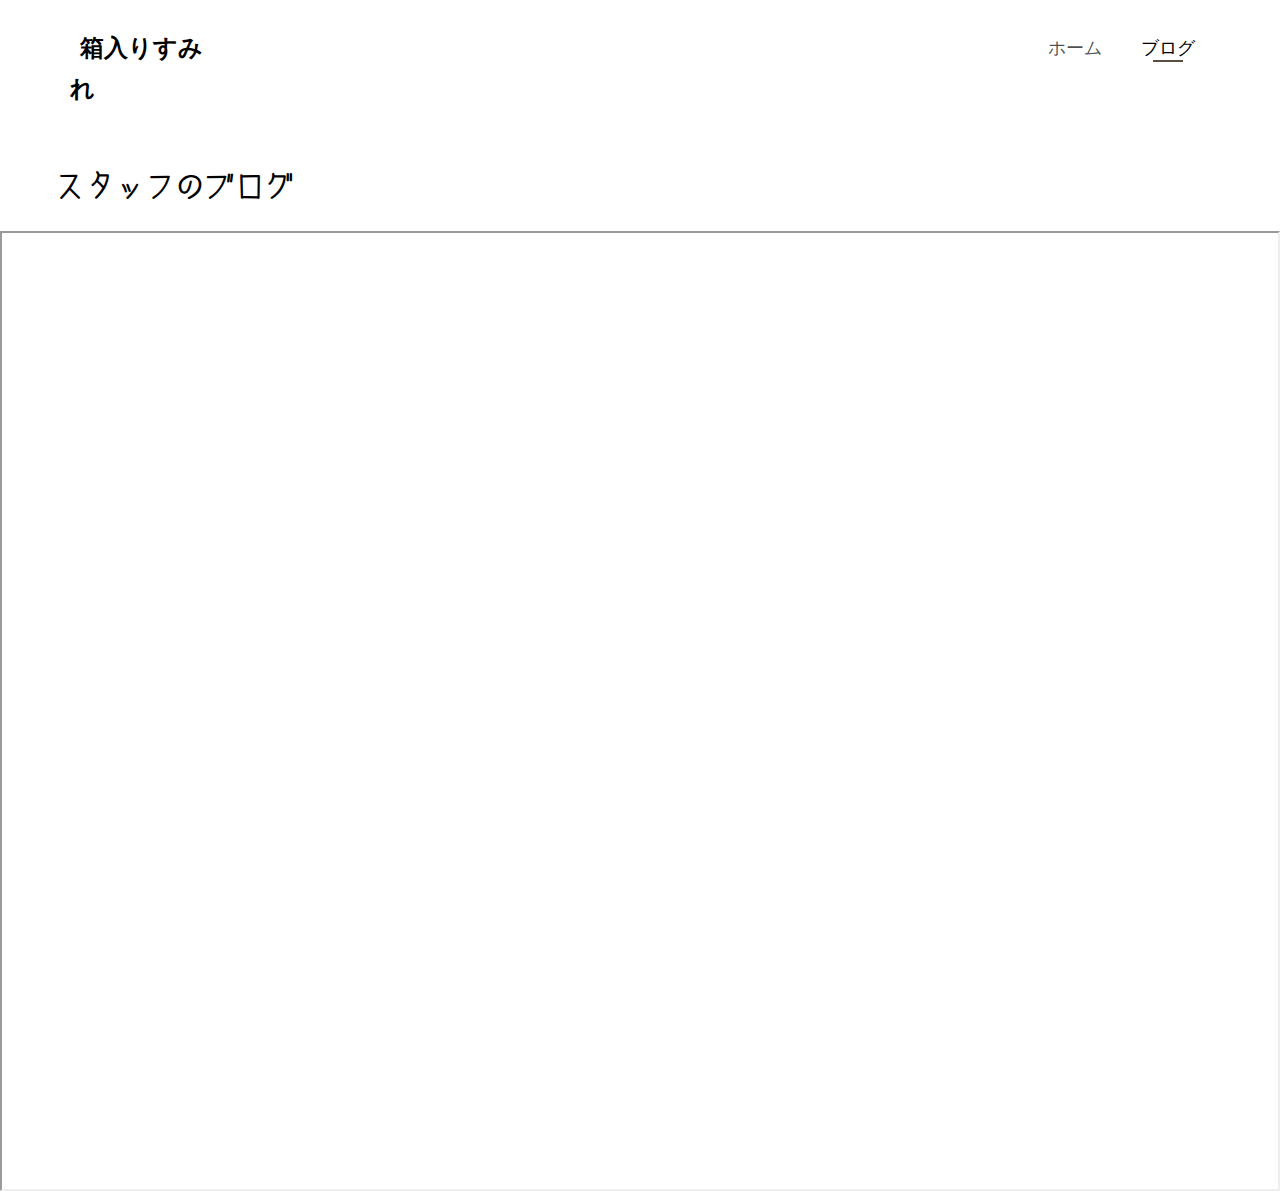
==== blog.html @ 583872fb "initial commit" ====
<!DOCTYPE HTML>
<html>
	<head>
    <meta charset="utf-8">
    <meta http-equiv="X-UA-Compatible" content="IE=edge">
    <title>箱入りすみれ &mdash; 同人サークル</title>
    <meta name="viewport" content="width=device-width, initial-scale=1">
    <meta name="description" content="東方Project 同人サークル 箱入りすみれ" />
    <meta name="keywords" content="東方 同人 サークル 箱入りすみれ" />
    <meta name="author" content="空き地" />

    <!-- 
	//////////////////////////////////////////////////////

	FREE HTML5 TEMPLATE 
	DESIGNED & DEVELOPED by FreeHTML5.co
		
	Website: 		http://freehtml5.co/
	Email: 			info@freehtml5.co
	Twitter: 		http://twitter.com/fh5co
	Facebook: 		https://www.facebook.com/fh5co

	//////////////////////////////////////////////////////
	 -->

    <!-- Facebook and Twitter integration -->
    <meta property="og:title" content="" />
    <meta property="og:image" content="" />
    <meta property="og:url" content="" />
    <meta property="og:site_name" content="" />
    <meta property="og:description" content="" />
    <meta name="twitter:title" content="" />
    <meta name="twitter:image" content="" />
    <meta name="twitter:url" content="" />
    <meta name="twitter:card" content="" />

    <!-- <link href="https://fonts.googleapis.com/css?family=Work+Sans:300,400,500,700,800" rel="stylesheet">	 -->
    <link href="https://fonts.googleapis.com/css?family=Inconsolata:400,700" rel="stylesheet">

    <!-- Animate.css -->
    <link rel="stylesheet" href="css/animate.css">
    <!-- Icomoon Icon Fonts-->
    <link rel="stylesheet" href="css/icomoon.css">
    <!-- Bootstrap  -->
    <link rel="stylesheet" href="css/bootstrap.css">
    <!-- Flexslider  -->
    <link rel="stylesheet" href="css/flexslider.css">

    <!-- Theme style  -->
    <link rel="stylesheet" href="css/style.css">

    <!-- Modernizr JS -->
    <script src="js/modernizr-2.6.2.min.js"></script>
    <!-- FOR IE9 below -->
    <!--[if lt IE 9]>
	<script src="js/respond.min.js"></script>
	<![endif]-->

</head>

<body>
    <style type="text/css">
        .blog_iframe {
            position: relative;
            width: 100%;
            height: 0;
            padding-top: 75%;
        }

        .blog_iframe iframe {
            position: absolute;
            top: 0;
            left: 0;
            width: 100%;
            height: 100%;
        }
    </style>

    <div id="page">
        <nav class="fh5co-nav" role="navigation">
            <div class="top-menu">
                <div class="container">
                    <div class="row">
                        <div class="col-xs-2">
                            <div id="fh5co-logo"><a href="index.html">箱入りすみれ</a></div>
                        </div>
                        <div class="col-xs-10 text-right menu-1">
                            <ul>
                                <li><a href="index.html">ホーム</a></li>
                                <li class="active"><a href="index.html">ブログ</a></li>
                            </ul>
                        </div>
                    </div>

                </div>
            </div>
        </nav>
        <div class="container">
            <div class="row">
                <p>
                <h2>スタッフのブログ</h2>
                </p>
            </div>
        </div>

        <div class="blog_iframe">
            <iframe src="https://ak1ch1.blogspot.com/"></iframe>
        </div>
        </footer>
    </div>

    <div class="gototop js-top">
        <a href="#" class="js-gotop"><i class="icon-arrow-up22"></i></a>
    </div>

    <!-- jQuery -->
    <script src="js/jquery.min.js"></script>
    <!-- jQuery Easing -->
    <script src="js/jquery.easing.1.3.js"></script>
    <!-- Bootstrap -->
    <script src="js/bootstrap.min.js"></script>
    <!-- Waypoints -->
    <script src="js/jquery.waypoints.min.js"></script>
    <!-- Flexslider -->
    <script src="js/jquery.flexslider-min.js"></script>
    <!-- Main -->
    <script src="js/main.js"></script>

</body></html>
---- css/icomoon.css ----
@font-face {
    font-family: 'icomoon';
    src:    url('fonts/icomoon.eot?1oniuf');
    src:    url('fonts/icomoon.eot?1oniuf#iefix') format('embedded-opentype'),
        url('fonts/icomoon.ttf?1oniuf') format('truetype'),
        url('fonts/icomoon.woff?1oniuf') format('woff'),
        url('fonts/icomoon.svg?1oniuf#icomoon') format('svg');
    font-weight: normal;
    font-style: normal;
}

[class^="icon-"], [class*=" icon-"] {
    /* use !important to prevent issues with browser extensions that change fonts */
    font-family: 'icomoon' !important;
    speak: none;
    font-style: normal;
    font-weight: normal;
    font-variant: normal;
    text-transform: none;
    line-height: 1;

    /* Better Font Rendering =========== */
    -webkit-font-smoothing: antialiased;
    -moz-osx-font-smoothing: grayscale;
}

.icon-mobile:before {
    content: "\e000";
}
.icon-laptop:before {
    content: "\e001";
}
.icon-desktop:before {
    content: "\e002";
}
.icon-tablet:before {
    content: "\e003";
}
.icon-phone:before {
    content: "\e004";
}
.icon-document:before {
    content: "\e005";
}
.icon-documents:before {
    content: "\e006";
}
.icon-search:before {
    content: "\e007";
}
.icon-clipboard:before {
    content: "\e008";
}
.icon-newspaper:before {
    content: "\e009";
}
.icon-notebook:before {
    content: "\e00a";
}
.icon-book-open:before {
    content: "\e00b";
}
.icon-browser:before {
    content: "\e00c";
}
.icon-calendar:before {
    content: "\e00d";
}
.icon-presentation:before {
    content: "\e00e";
}
.icon-picture:before {
    content: "\e00f";
}
.icon-pictures:before {
    content: "\e010";
}
.icon-video:before {
    content: "\e011";
}
.icon-camera:before {
    content: "\e012";
}
.icon-printer:before {
    content: "\e013";
}
.icon-toolbox:before {
    content: "\e014";
}
.icon-briefcase:before {
    content: "\e015";
}
.icon-wallet:before {
    content: "\e016";
}
.icon-gift:before {
    content: "\e017";
}
.icon-bargraph:before {
    content: "\e018";
}
.icon-grid:before {
    content: "\e019";
}
.icon-expand:before {
    content: "\e01a";
}
.icon-focus:before {
    content: "\e01b";
}
.icon-edit:before {
    content: "\e01c";
}
.icon-adjustments:before {
    content: "\e01d";
}
.icon-ribbon:before {
    content: "\e01e";
}
.icon-hourglass:before {
    content: "\e01f";
}
.icon-lock:before {
    content: "\e020";
}
.icon-megaphone:before {
    content: "\e021";
}
.icon-shield:before {
    content: "\e022";
}
.icon-trophy:before {
    content: "\e023";
}
.icon-flag:before {
    content: "\e024";
}
.icon-map:before {
    content: "\e025";
}
.icon-puzzle:before {
    content: "\e026";
}
.icon-basket:before {
    content: "\e027";
}
.icon-envelope:before {
    content: "\e028";
}
.icon-streetsign:before {
    content: "\e029";
}
.icon-telescope:before {
    content: "\e02a";
}
.icon-gears:before {
    content: "\e02b";
}
.icon-key:before {
    content: "\e02c";
}
.icon-paperclip:before {
    content: "\e02d";
}
.icon-attachment:before {
    content: "\e02e";
}
.icon-pricetags:before {
    content: "\e02f";
}
.icon-lightbulb:before {
    content: "\e030";
}
.icon-layers:before {
    content: "\e031";
}
.icon-pencil:before {
    content: "\e032";
}
.icon-tools:before {
    content: "\e033";
}
.icon-tools-2:before {
    content: "\e034";
}
.icon-scissors:before {
    content: "\e035";
}
.icon-paintbrush:before {
    content: "\e036";
}
.icon-magnifying-glass:before {
    content: "\e037";
}
.icon-circle-compass:before {
    content: "\e038";
}
.icon-linegraph:before {
    content: "\e039";
}
.icon-mic:before {
    content: "\e03a";
}
.icon-strategy:before {
    content: "\e03b";
}
.icon-beaker:before {
    content: "\e03c";
}
.icon-caution:before {
    content: "\e03d";
}
.icon-recycle:before {
    content: "\e03e";
}
.icon-anchor:before {
    content: "\e03f";
}
.icon-profile-male:before {
    content: "\e040";
}
.icon-profile-female:before {
    content: "\e041";
}
.icon-bike:before {
    content: "\e042";
}
.icon-wine:before {
    content: "\e043";
}
.icon-hotairballoon:before {
    content: "\e044";
}
.icon-globe:before {
    content: "\e045";
}
.icon-genius:before {
    content: "\e046";
}
.icon-map-pin:before {
    content: "\e047";
}
.icon-dial:before {
    content: "\e048";
}
.icon-chat:before {
    content: "\e049";
}
.icon-heart:before {
    content: "\e04a";
}
.icon-cloud:before {
    content: "\e04b";
}
.icon-upload:before {
    content: "\e04c";
}
.icon-download:before {
    content: "\e04d";
}
.icon-target:before {
    content: "\e04e";
}
.icon-hazardous:before {
    content: "\e04f";
}
.icon-piechart:before {
    content: "\e050";
}
.icon-speedometer:before {
    content: "\e051";
}
.icon-global:before {
    content: "\e052";
}
.icon-compass:before {
    content: "\e053";
}
.icon-lifesaver:before {
    content: "\e054";
}
.icon-clock:before {
    content: "\e055";
}
.icon-aperture:before {
    content: "\e056";
}
.icon-quote:before {
    content: "\e057";
}
.icon-scope:before {
    content: "\e058";
}
.icon-alarmclock:before {
    content: "\e059";
}
.icon-refresh:before {
    content: "\e05a";
}
.icon-happy:before {
    content: "\e05b";
}
.icon-sad:before {
    content: "\e05c";
}
.icon-facebook:before {
    content: "\e05d";
}
.icon-twitter:before {
    content: "\e05e";
}
.icon-googleplus:before {
    content: "\e05f";
}
.icon-rss:before {
    content: "\e060";
}
.icon-tumblr:before {
    content: "\e061";
}
.icon-linkedin:before {
    content: "\e062";
}
.icon-dribbble:before {
    content: "\e063";
}
.icon-box2:before {
    content: "\ea82";
}
.icon-write:before {
    content: "\ea83";
}
.icon-clock2:before {
    content: "\ea84";
}
.icon-reply2:before {
    content: "\ea85";
}
.icon-reply-all2:before {
    content: "\ea86";
}
.icon-forward2:before {
    content: "\ea87";
}
.icon-flag2:before {
    content: "\ea88";
}
.icon-search2:before {
    content: "\ea89";
}
.icon-trash2:before {
    content: "\ea8a";
}
.icon-envelope2:before {
    content: "\ea8b";
}
.icon-bubble:before {
    content: "\ea8c";
}
.icon-bubbles:before {
    content: "\ea8d";
}
.icon-user2:before {
    content: "\ea8e";
}
.icon-users2:before {
    content: "\ea8f";
}
.icon-cloud2:before {
    content: "\ea90";
}
.icon-download2:before {
    content: "\ea91";
}
.icon-upload2:before {
    content: "\ea92";
}
.icon-rain:before {
    content: "\ea93";
}
.icon-sun:before {
    content: "\ea94";
}
.icon-moon2:before {
    content: "\ea95";
}
.icon-bell2:before {
    content: "\ea96";
}
.icon-folder2:before {
    content: "\ea97";
}
.icon-pin2:before {
    content: "\ea98";
}
.icon-sound2:before {
    content: "\ea99";
}
.icon-microphone:before {
    content: "\ea9a";
}
.icon-camera2:before {
    content: "\ea9b";
}
.icon-image2:before {
    content: "\ea9c";
}
.icon-cog2:before {
    content: "\ea9d";
}
.icon-calendar2:before {
    content: "\ea9e";
}
.icon-book2:before {
    content: "\ea9f";
}
.icon-map-marker:before {
    content: "\eaa0";
}
.icon-store:before {
    content: "\eaa1";
}
.icon-support:before {
    content: "\eaa2";
}
.icon-tag2:before {
    content: "\eaa3";
}
.icon-heart2:before {
    content: "\eaa4";
}
.icon-video-camera:before {
    content: "\eaa5";
}
.icon-trophy2:before {
    content: "\eaa6";
}
.icon-cart:before {
    content: "\eaa7";
}
.icon-eye2:before {
    content: "\eaa8";
}
.icon-cancel:before {
    content: "\eaa9";
}
.icon-chart:before {
    content: "\eaaa";
}
.icon-target2:before {
    content: "\eaab";
}
.icon-printer2:before {
    content: "\eaac";
}
.icon-location2:before {
    content: "\eaad";
}
.icon-bookmark2:before {
    content: "\eaae";
}
.icon-monitor:before {
    content: "\eaaf";
}
.icon-cross2:before {
    content: "\eab0";
}
.icon-plus2:before {
    content: "\eab1";
}
.icon-left:before {
    content: "\eab2";
}
.icon-up:before {
    content: "\eab3";
}
.icon-browser2:before {
    content: "\eab4";
}
.icon-windows:before {
    content: "\eab5";
}
.icon-switch2:before {
    content: "\eab6";
}
.icon-dashboard:before {
    content: "\eab7";
}
.icon-play:before {
    content: "\eab8";
}
.icon-fast-forward:before {
    content: "\eab9";
}
.icon-next:before {
    content: "\eaba";
}
.icon-refresh2:before {
    content: "\eabb";
}
.icon-film:before {
    content: "\eabc";
}
.icon-home2:before {
    content: "\eabd";
}
.icon-add-to-list:before {
    content: "\e901";
}
.icon-classic-computer:before {
    content: "\e902";
}
.icon-controller-fast-backward:before {
    content: "\e903";
}
.icon-creative-commons-attribution:before {
    content: "\e904";
}
.icon-creative-commons-noderivs:before {
    content: "\e905";
}
.icon-creative-commons-noncommercial-eu:before {
    content: "\e906";
}
.icon-creative-commons-noncommercial-us:before {
    content: "\e907";
}
.icon-creative-commons-public-domain:before {
    content: "\e908";
}
.icon-creative-commons-remix:before {
    content: "\e909";
}
.icon-creative-commons-share:before {
    content: "\e90a";
}
.icon-creative-commons-sharealike:before {
    content: "\e90b";
}
.icon-creative-commons:before {
    content: "\e90c";
}
.icon-document-landscape:before {
    content: "\e90d";
}
.icon-remove-user:before {
    content: "\e90e";
}
.icon-warning:before {
    content: "\e90f";
}
.icon-arrow-bold-down:before {
    content: "\e910";
}
.icon-arrow-bold-left:before {
    content: "\e911";
}
.icon-arrow-bold-right:before {
    content: "\e912";
}
.icon-arrow-bold-up:before {
    content: "\e913";
}
.icon-arrow-down:before {
    content: "\e914";
}
.icon-arrow-left:before {
    content: "\e915";
}
.icon-arrow-long-down:before {
    content: "\e916";
}
.icon-arrow-long-left:before {
    content: "\e917";
}
.icon-arrow-long-right:before {
    content: "\e918";
}
.icon-arrow-long-up:before {
    content: "\e919";
}
.icon-arrow-right:before {
    content: "\e91a";
}
.icon-arrow-up:before {
    content: "\e91b";
}
.icon-arrow-with-circle-down:before {
    content: "\e91c";
}
.icon-arrow-with-circle-left:before {
    content: "\e91d";
}
.icon-arrow-with-circle-right:before {
    content: "\e91e";
}
.icon-arrow-with-circle-up:before {
    content: "\e91f";
}
.icon-bookmark:before {
    content: "\e920";
}
.icon-bookmarks:before {
    content: "\e921";
}
.icon-chevron-down:before {
    content: "\e922";
}
.icon-chevron-left:before {
    content: "\e923";
}
.icon-chevron-right:before {
    content: "\e924";
}
.icon-chevron-small-down:before {
    content: "\e925";
}
.icon-chevron-small-left:before {
    content: "\e926";
}
.icon-chevron-small-right:before {
    content: "\e927";
}
.icon-chevron-small-up:before {
    content: "\e928";
}
.icon-chevron-thin-down:before {
    content: "\e929";
}
.icon-chevron-thin-left:before {
    content: "\e92a";
}
.icon-chevron-thin-right:before {
    content: "\e92b";
}
.icon-chevron-thin-up:before {
    content: "\e92c";
}
.icon-chevron-up:before {
    content: "\e92d";
}
.icon-chevron-with-circle-down:before {
    content: "\e92e";
}
.icon-chevron-with-circle-left:before {
    content: "\e92f";
}
.icon-chevron-with-circle-right:before {
    content: "\e930";
}
.icon-chevron-with-circle-up:before {
    content: "\e931";
}
.icon-cloud3:before {
    content: "\e932";
}
.icon-controller-fast-forward:before {
    content: "\e933";
}
.icon-controller-jump-to-start:before {
    content: "\e934";
}
.icon-controller-next:before {
    content: "\e935";
}
.icon-controller-paus:before {
    content: "\e936";
}
.icon-controller-play:before {
    content: "\e937";
}
.icon-controller-record:before {
    content: "\e938";
}
.icon-controller-stop:before {
    content: "\e939";
}
.icon-controller-volume:before {
    content: "\e93a";
}
.icon-dot-single:before {
    content: "\e93b";
}
.icon-dots-three-horizontal:before {
    content: "\e93c";
}
.icon-dots-three-vertical:before {
    content: "\e93d";
}
.icon-dots-two-horizontal:before {
    content: "\e93e";
}
.icon-dots-two-vertical:before {
    content: "\e93f";
}
.icon-download3:before {
    content: "\e940";
}
.icon-emoji-flirt:before {
    content: "\e941";
}
.icon-flow-branch:before {
    content: "\e942";
}
.icon-flow-cascade:before {
    content: "\e943";
}
.icon-flow-line:before {
    content: "\e944";
}
.icon-flow-parallel:before {
    content: "\e945";
}
.icon-flow-tree:before {
    content: "\e946";
}
.icon-install:before {
    content: "\e947";
}
.icon-layers2:before {
    content: "\e948";
}
.icon-open-book:before {
    content: "\e949";
}
.icon-resize-100:before {
    content: "\e94a";
}
.icon-resize-full-screen:before {
    content: "\e94b";
}
.icon-save:before {
    content: "\e94c";
}
.icon-select-arrows:before {
    content: "\e94d";
}
.icon-sound-mute:before {
    content: "\e94e";
}
.icon-sound:before {
    content: "\e94f";
}
.icon-trash:before {
    content: "\e950";
}
.icon-triangle-down:before {
    content: "\e951";
}
.icon-triangle-left:before {
    content: "\e952";
}
.icon-triangle-right:before {
    content: "\e953";
}
.icon-triangle-up:before {
    content: "\e954";
}
.icon-uninstall:before {
    content: "\e955";
}
.icon-upload-to-cloud:before {
    content: "\e956";
}
.icon-upload3:before {
    content: "\e957";
}
.icon-add-user:before {
    content: "\e958";
}
.icon-address:before {
    content: "\e959";
}
.icon-adjust:before {
    content: "\e95a";
}
.icon-air:before {
    content: "\e95b";
}
.icon-aircraft-landing:before {
    content: "\e95c";
}
.icon-aircraft-take-off:before {
    content: "\e95d";
}
.icon-aircraft:before {
    content: "\e95e";
}
.icon-align-bottom:before {
    content: "\e95f";
}
.icon-align-horizontal-middle:before {
    content: "\e960";
}
.icon-align-left:before {
    content: "\e961";
}
.icon-align-right:before {
    content: "\e962";
}
.icon-align-top:before {
    content: "\e963";
}
.icon-align-vertical-middle:before {
    content: "\e964";
}
.icon-archive:before {
    content: "\e965";
}
.icon-area-graph:before {
    content: "\e966";
}
.icon-attachment2:before {
    content: "\e967";
}
.icon-awareness-ribbon:before {
    content: "\e968";
}
.icon-back-in-time:before {
    content: "\e969";
}
.icon-back:before {
    content: "\e96a";
}
.icon-bar-graph:before {
    content: "\e96b";
}
.icon-battery:before {
    content: "\e96c";
}
.icon-beamed-note:before {
    content: "\e96d";
}
.icon-bell:before {
    content: "\e96e";
}
.icon-blackboard:before {
    content: "\e96f";
}
.icon-block:before {
    content: "\e970";
}
.icon-book:before {
    content: "\e971";
}
.icon-bowl:before {
    content: "\e972";
}
.icon-box:before {
    content: "\e973";
}
.icon-briefcase2:before {
    content: "\e974";
}
.icon-browser3:before {
    content: "\e975";
}
.icon-brush:before {
    content: "\e976";
}
.icon-bucket:before {
    content: "\e977";
}
.icon-cake:before {
    content: "\e978";
}
.icon-calculator:before {
    content: "\e979";
}
.icon-calendar3:before {
    content: "\e97a";
}
.icon-camera3:before {
    content: "\e97b";
}
.icon-ccw:before {
    content: "\e97c";
}
.icon-chat2:before {
    content: "\e97d";
}
.icon-check:before {
    content: "\e97e";
}
.icon-circle-with-cross:before {
    content: "\e97f";
}
.icon-circle-with-minus:before {
    content: "\e980";
}
.icon-circle-with-plus:before {
    content: "\e981";
}
.icon-circle:before {
    content: "\e982";
}
.icon-circular-graph:before {
    content: "\e983";
}
.icon-clapperboard:before {
    content: "\e984";
}
.icon-clipboard2:before {
    content: "\e985";
}
.icon-clock3:before {
    content: "\e986";
}
.icon-code:before {
    content: "\e987";
}
.icon-cog:before {
    content: "\e988";
}
.icon-colours:before {
    content: "\e989";
}
.icon-compass2:before {
    content: "\e98a";
}
.icon-copy:before {
    content: "\e98b";
}
.icon-credit-card:before {
    content: "\e98c";
}
.icon-credit:before {
    content: "\e98d";
}
.icon-cross:before {
    content: "\e98e";
}
.icon-cup:before {
    content: "\e98f";
}
.icon-cw:before {
    content: "\e990";
}
.icon-cycle:before {
    content: "\e991";
}
.icon-database:before {
    content: "\e992";
}
.icon-dial-pad:before {
    content: "\e993";
}
.icon-direction:before {
    content: "\e994";
}
.icon-document2:before {
    content: "\e995";
}
.icon-documents2:before {
    content: "\e996";
}
.icon-drink:before {
    content: "\e997";
}
.icon-drive:before {
    content: "\e998";
}
.icon-drop:before {
    content: "\e999";
}
.icon-edit2:before {
    content: "\e99a";
}
.icon-email:before {
    content: "\e99b";
}
.icon-emoji-happy:before {
    content: "\e99c";
}
.icon-emoji-neutral:before {
    content: "\e99d";
}
.icon-emoji-sad:before {
    content: "\e99e";
}
.icon-erase:before {
    content: "\e99f";
}
.icon-eraser:before {
    content: "\e9a0";
}
.icon-export:before {
    content: "\e9a1";
}
.icon-eye:before {
    content: "\e9a2";
}
.icon-feather:before {
    content: "\e9a3";
}
.icon-flag3:before {
    content: "\e9a4";
}
.icon-flash:before {
    content: "\e9a5";
}
.icon-flashlight:before {
    content: "\e9a6";
}
.icon-flat-brush:before {
    content: "\e9a7";
}
.icon-folder-images:before {
    content: "\e9a8";
}
.icon-folder-music:before {
    content: "\e9a9";
}
.icon-folder-video:before {
    content: "\e9aa";
}
.icon-folder:before {
    content: "\e9ab";
}
.icon-forward:before {
    content: "\e9ac";
}
.icon-funnel:before {
    content: "\e9ad";
}
.icon-game-controller:before {
    content: "\e9ae";
}
.icon-gauge:before {
    content: "\e9af";
}
.icon-globe2:before {
    content: "\e9b0";
}
.icon-graduation-cap:before {
    content: "\e9b1";
}
.icon-grid2:before {
    content: "\e9b2";
}
.icon-hair-cross:before {
    content: "\e9b3";
}
.icon-hand:before {
    content: "\e9b4";
}
.icon-heart-outlined:before {
    content: "\e9b5";
}
.icon-heart3:before {
    content: "\e9b6";
}
.icon-help-with-circle:before {
    content: "\e9b7";
}
.icon-help:before {
    content: "\e9b8";
}
.icon-home:before {
    content: "\e9b9";
}
.icon-hour-glass:before {
    content: "\e9ba";
}
.icon-image-inverted:before {
    content: "\e9bb";
}
.icon-image:before {
    content: "\e9bc";
}
.icon-images:before {
    content: "\e9bd";
}
.icon-inbox:before {
    content: "\e9be";
}
.icon-infinity:before {
    content: "\e9bf";
}
.icon-info-with-circle:before {
    content: "\e9c0";
}
.icon-info:before {
    content: "\e9c1";
}
.icon-key2:before {
    content: "\e9c2";
}
.icon-keyboard:before {
    content: "\e9c3";
}
.icon-lab-flask:before {
    content: "\e9c4";
}
.icon-landline:before {
    content: "\e9c5";
}
.icon-language:before {
    content: "\e9c6";
}
.icon-laptop2:before {
    content: "\e9c7";
}
.icon-leaf:before {
    content: "\e9c8";
}
.icon-level-down:before {
    content: "\e9c9";
}
.icon-level-up:before {
    content: "\e9ca";
}
.icon-lifebuoy:before {
    content: "\e9cb";
}
.icon-light-bulb:before {
    content: "\e9cc";
}
.icon-light-down:before {
    content: "\e9cd";
}
.icon-light-up:before {
    content: "\e9ce";
}
.icon-line-graph:before {
    content: "\e9cf";
}
.icon-link:before {
    content: "\e9d0";
}
.icon-list:before {
    content: "\e9d1";
}
.icon-location-pin:before {
    content: "\e9d2";
}
.icon-location:before {
    content: "\e9d3";
}
.icon-lock-open:before {
    content: "\e9d4";
}
.icon-lock2:before {
    content: "\e9d5";
}
.icon-log-out:before {
    content: "\e9d6";
}
.icon-login:before {
    content: "\e9d7";
}
.icon-loop:before {
    content: "\e9d8";
}
.icon-magnet:before {
    content: "\e9d9";
}
.icon-magnifying-glass2:before {
    content: "\e9da";
}
.icon-mail:before {
    content: "\e9db";
}
.icon-man:before {
    content: "\e9dc";
}
.icon-map2:before {
    content: "\e9dd";
}
.icon-mask:before {
    content: "\e9de";
}
.icon-medal:before {
    content: "\e9df";
}
.icon-megaphone2:before {
    content: "\e9e0";
}
.icon-menu:before {
    content: "\e9e1";
}
.icon-message:before {
    content: "\e9e2";
}
.icon-mic2:before {
    content: "\e9e3";
}
.icon-minus:before {
    content: "\e9e4";
}
.icon-mobile2:before {
    content: "\e9e5";
}
.icon-modern-mic:before {
    content: "\e9e6";
}
.icon-moon:before {
    content: "\e9e7";
}
.icon-mouse:before {
    content: "\e9e8";
}
.icon-music:before {
    content: "\e9e9";
}
.icon-network:before {
    content: "\e9ea";
}
.icon-new-message:before {
    content: "\e9eb";
}
.icon-new:before {
    content: "\e9ec";
}
.icon-news:before {
    content: "\e9ed";
}
.icon-note:before {
    content: "\e9ee";
}
.icon-notification:before {
    content: "\e9ef";
}
.icon-old-mobile:before {
    content: "\e9f0";
}
.icon-old-phone:before {
    content: "\e9f1";
}
.icon-palette:before {
    content: "\e9f2";
}
.icon-paper-plane:before {
    content: "\e9f3";
}
.icon-pencil2:before {
    content: "\e9f4";
}
.icon-phone2:before {
    content: "\e9f5";
}
.icon-pie-chart:before {
    content: "\e9f6";
}
.icon-pin:before {
    content: "\e9f7";
}
.icon-plus:before {
    content: "\e9f8";
}
.icon-popup:before {
    content: "\e9f9";
}
.icon-power-plug:before {
    content: "\e9fa";
}
.icon-price-ribbon:before {
    content: "\e9fb";
}
.icon-price-tag:before {
    content: "\e9fc";
}
.icon-print:before {
    content: "\e9fd";
}
.icon-progress-empty:before {
    content: "\e9fe";
}
.icon-progress-full:before {
    content: "\e9ff";
}
.icon-progress-one:before {
    content: "\ea00";
}
.icon-progress-two:before {
    content: "\ea01";
}
.icon-publish:before {
    content: "\ea02";
}
.icon-quote2:before {
    content: "\ea03";
}
.icon-radio:before {
    content: "\ea04";
}
.icon-reply-all:before {
    content: "\ea05";
}
.icon-reply:before {
    content: "\ea06";
}
.icon-retweet:before {
    content: "\ea07";
}
.icon-rocket:before {
    content: "\ea08";
}
.icon-round-brush:before {
    content: "\ea09";
}
.icon-rss2:before {
    content: "\ea0a";
}
.icon-ruler:before {
    content: "\ea0b";
}
.icon-scissors2:before {
    content: "\ea0c";
}
.icon-share-alternitive:before {
    content: "\ea0d";
}
.icon-share:before {
    content: "\ea0e";
}
.icon-shareable:before {
    content: "\ea0f";
}
.icon-shield2:before {
    content: "\ea10";
}
.icon-shop:before {
    content: "\ea11";
}
.icon-shopping-bag:before {
    content: "\ea12";
}
.icon-shopping-basket:before {
    content: "\ea13";
}
.icon-shopping-cart:before {
    content: "\ea14";
}
.icon-shuffle:before {
    content: "\ea15";
}
.icon-signal:before {
    content: "\ea16";
}
.icon-sound-mix:before {
    content: "\ea17";
}
.icon-sports-club:before {
    content: "\ea18";
}
.icon-spreadsheet:before {
    content: "\ea19";
}
.icon-squared-cross:before {
    content: "\ea1a";
}
.icon-squared-minus:before {
    content: "\ea1b";
}
.icon-squared-plus:before {
    content: "\ea1c";
}
.icon-star-outlined:before {
    content: "\ea1d";
}
.icon-star:before {
    content: "\ea1e";
}
.icon-stopwatch:before {
    content: "\ea1f";
}
.icon-suitcase:before {
    content: "\ea20";
}
.icon-swap:before {
    content: "\ea21";
}
.icon-sweden:before {
    content: "\ea22";
}
.icon-switch:before {
    content: "\ea23";
}
.icon-tablet2:before {
    content: "\ea24";
}
.icon-tag:before {
    content: "\ea25";
}
.icon-text-document-inverted:before {
    content: "\ea26";
}
.icon-text-document:before {
    content: "\ea27";
}
.icon-text:before {
    content: "\ea28";
}
.icon-thermometer:before {
    content: "\ea29";
}
.icon-thumbs-down:before {
    content: "\ea2a";
}
.icon-thumbs-up:before {
    content: "\ea2b";
}
.icon-thunder-cloud:before {
    content: "\ea2c";
}
.icon-ticket:before {
    content: "\ea2d";
}
.icon-time-slot:before {
    content: "\ea2e";
}
.icon-tools2:before {
    content: "\ea2f";
}
.icon-traffic-cone:before {
    content: "\ea30";
}
.icon-tree:before {
    content: "\ea31";
}
.icon-trophy3:before {
    content: "\ea32";
}
.icon-tv:before {
    content: "\ea33";
}
.icon-typing:before {
    content: "\ea34";
}
.icon-unread:before {
    content: "\ea35";
}
.icon-untag:before {
    content: "\ea36";
}
.icon-user:before {
    content: "\ea37";
}
.icon-users:before {
    content: "\ea38";
}
.icon-v-card:before {
    content: "\ea39";
}
.icon-video2:before {
    content: "\ea3a";
}
.icon-vinyl:before {
    content: "\ea3b";
}
.icon-voicemail:before {
    content: "\ea3c";
}
.icon-wallet2:before {
    content: "\ea3d";
}
.icon-water:before {
    content: "\ea3e";
}
.icon-500px-with-circle:before {
    content: "\ea3f";
}
.icon-500px:before {
    content: "\ea40";
}
.icon-basecamp:before {
    content: "\ea41";
}
.icon-behance:before {
    content: "\ea42";
}
.icon-creative-cloud:before {
    content: "\ea43";
}
.icon-dropbox:before {
    content: "\ea44";
}
.icon-evernote:before {
    content: "\ea45";
}
.icon-flattr:before {
    content: "\ea46";
}
.icon-foursquare:before {
    content: "\ea47";
}
.icon-google-drive:before {
    content: "\ea48";
}
.icon-google-hangouts:before {
    content: "\ea49";
}
.icon-grooveshark:before {
    content: "\ea4a";
}
.icon-icloud:before {
    content: "\ea4b";
}
.icon-mixi:before {
    content: "\ea4c";
}
.icon-onedrive:before {
    content: "\ea4d";
}
.icon-paypal:before {
    content: "\ea4e";
}
.icon-picasa:before {
    content: "\ea4f";
}
.icon-qq:before {
    content: "\ea50";
}
.icon-rdio-with-circle:before {
    content: "\ea51";
}
.icon-renren:before {
    content: "\ea52";
}
.icon-scribd:before {
    content: "\ea53";
}
.icon-sina-weibo:before {
    content: "\ea54";
}
.icon-skype-with-circle:before {
    content: "\ea55";
}
.icon-skype:before {
    content: "\ea56";
}
.icon-slideshare:before {
    content: "\ea57";
}
.icon-smashing:before {
    content: "\ea58";
}
.icon-soundcloud:before {
    content: "\ea59";
}
.icon-spotify-with-circle:before {
    content: "\ea5a";
}
.icon-spotify:before {
    content: "\ea5b";
}
.icon-swarm:before {
    content: "\ea5c";
}
.icon-vine-with-circle:before {
    content: "\ea5d";
}
.icon-vine:before {
    content: "\ea5e";
}
.icon-vk-alternitive:before {
    content: "\ea5f";
}
.icon-vk-with-circle:before {
    content: "\ea60";
}
.icon-vk:before {
    content: "\ea61";
}
.icon-xing-with-circle:before {
    content: "\ea62";
}
.icon-xing:before {
    content: "\ea63";
}
.icon-yelp:before {
    content: "\ea64";
}
.icon-dribbble-with-circle:before {
    content: "\ea65";
}
.icon-dribbble2:before {
    content: "\ea66";
}
.icon-facebook-with-circle:before {
    content: "\ea67";
}
.icon-facebook2:before {
    content: "\ea68";
}
.icon-flickr-with-circle:before {
    content: "\ea69";
}
.icon-flickr:before {
    content: "\ea6a";
}
.icon-github-with-circle:before {
    content: "\ea6b";
}
.icon-github:before {
    content: "\ea6c";
}
.icon-google-with-circle:before {
    content: "\ea6d";
}
.icon-google:before {
    content: "\ea6e";
}
.icon-instagram-with-circle:before {
    content: "\ea6f";
}
.icon-instagram:before {
    content: "\ea70";
}
.icon-lastfm-with-circle:before {
    content: "\ea71";
}
.icon-lastfm:before {
    content: "\ea72";
}
.icon-linkedin-with-circle:before {
    content: "\ea73";
}
.icon-linkedin2:before {
    content: "\ea74";
}
.icon-pinterest-with-circle:before {
    content: "\ea75";
}
.icon-pinterest:before {
    content: "\ea76";
}
.icon-rdio:before {
    content: "\ea77";
}
.icon-stumbleupon-with-circle:before {
    content: "\ea78";
}
.icon-stumbleupon:before {
    content: "\ea79";
}
.icon-tumblr-with-circle:before {
    content: "\ea7a";
}
.icon-tumblr2:before {
    content: "\ea7b";
}
.icon-twitter-with-circle:before {
    content: "\ea7c";
}
.icon-twitter2:before {
    content: "\ea7d";
}
.icon-vimeo-with-circle:before {
    content: "\ea7e";
}
.icon-vimeo:before {
    content: "\ea7f";
}
.icon-youtube-with-circle:before {
    content: "\ea80";
}
.icon-youtube:before {
    content: "\ea81";
}
.icon-home3:before {
    content: "\eabe";
}
.icon-home22:before {
    content: "\eabf";
}
.icon-home32:before {
    content: "\eac0";
}
.icon-office:before {
    content: "\eac1";
}
.icon-newspaper2:before {
    content: "\eac2";
}
.icon-pencil3:before {
    content: "\eac3";
}
.icon-pencil22:before {
    content: "\eac4";
}
.icon-quill:before {
    content: "\eac5";
}
.icon-pen:before {
    content: "\eac6";
}
.icon-blog:before {
    content: "\eac7";
}
.icon-eyedropper:before {
    content: "\eac8";
}
.icon-droplet:before {
    content: "\eac9";
}
.icon-paint-format:before {
    content: "\eaca";
}
.icon-image3:before {
    content: "\eacb";
}
.icon-images2:before {
    content: "\eacc";
}
.icon-camera4:before {
    content: "\eacd";
}
.icon-headphones:before {
    content: "\eace";
}
.icon-music2:before {
    content: "\eacf";
}
.icon-play2:before {
    content: "\ead0";
}
.icon-film2:before {
    content: "\ead1";
}
.icon-video-camera2:before {
    content: "\ead2";
}
.icon-dice:before {
    content: "\ead3";
}
.icon-pacman:before {
    content: "\ead4";
}
.icon-spades:before {
    content: "\ead5";
}
.icon-clubs:before {
    content: "\ead6";
}
.icon-diamonds:before {
    content: "\ead7";
}
.icon-bullhorn:before {
    content: "\ead8";
}
.icon-connection:before {
    content: "\ead9";
}
.icon-podcast:before {
    content: "\eada";
}
.icon-feed:before {
    content: "\eadb";
}
.icon-mic3:before {
    content: "\eadc";
}
.icon-book3:before {
    content: "\eadd";
}
.icon-books:before {
    content: "\eade";
}
.icon-library:before {
    content: "\eadf";
}
.icon-file-text:before {
    content: "\eae0";
}
.icon-profile:before {
    content: "\eae1";
}
.icon-file-empty:before {
    content: "\eae2";
}
.icon-files-empty:before {
    content: "\eae3";
}
.icon-file-text2:before {
    content: "\eae4";
}
.icon-file-picture:before {
    content: "\eae5";
}
.icon-file-music:before {
    content: "\eae6";
}
.icon-file-play:before {
    content: "\eae7";
}
.icon-file-video:before {
    content: "\eae8";
}
.icon-file-zip:before {
    content: "\eae9";
}
.icon-copy2:before {
    content: "\eaea";
}
.icon-paste:before {
    content: "\eaeb";
}
.icon-stack:before {
    content: "\eaec";
}
.icon-folder3:before {
    content: "\eaed";
}
.icon-folder-open:before {
    content: "\eaee";
}
.icon-folder-plus:before {
    content: "\eaef";
}
.icon-folder-minus:before {
    content: "\eaf0";
}
.icon-folder-download:before {
    content: "\eaf1";
}
.icon-folder-upload:before {
    content: "\eaf2";
}
.icon-price-tag2:before {
    content: "\eaf3";
}
.icon-price-tags:before {
    content: "\eaf4";
}
.icon-barcode:before {
    content: "\eaf5";
}
.icon-qrcode:before {
    content: "\eaf6";
}
.icon-ticket2:before {
    content: "\eaf7";
}
.icon-cart2:before {
    content: "\eaf8";
}
.icon-coin-dollar:before {
    content: "\eaf9";
}
.icon-coin-euro:before {
    content: "\eafa";
}
.icon-coin-pound:before {
    content: "\eafb";
}
.icon-coin-yen:before {
    content: "\eafc";
}
.icon-credit-card2:before {
    content: "\eafd";
}
.icon-calculator2:before {
    content: "\eafe";
}
.icon-lifebuoy2:before {
    content: "\eaff";
}
.icon-phone3:before {
    content: "\eb00";
}
.icon-phone-hang-up:before {
    content: "\eb01";
}
.icon-address-book:before {
    content: "\eb02";
}
.icon-envelop:before {
    content: "\eb03";
}
.icon-pushpin:before {
    content: "\eb04";
}
.icon-location3:before {
    content: "\eb05";
}
.icon-location22:before {
    content: "\eb06";
}
.icon-compass3:before {
    content: "\eb07";
}
.icon-compass22:before {
    content: "\eb08";
}
.icon-map3:before {
    content: "\eb09";
}
.icon-map22:before {
    content: "\eb0a";
}
.icon-history:before {
    content: "\eb0b";
}
.icon-clock4:before {
    content: "\eb0c";
}
.icon-clock22:before {
    content: "\eb0d";
}
.icon-alarm:before {
    content: "\eb0e";
}
.icon-bell3:before {
    content: "\eb0f";
}
.icon-stopwatch2:before {
    content: "\eb10";
}
.icon-calendar4:before {
    content: "\eb11";
}
.icon-printer3:before {
    content: "\eb12";
}
.icon-keyboard2:before {
    content: "\eb13";
}
.icon-display:before {
    content: "\eb14";
}
.icon-laptop3:before {
    content: "\eb15";
}
.icon-mobile3:before {
    content: "\eb16";
}
.icon-mobile22:before {
    content: "\eb17";
}
.icon-tablet3:before {
    content: "\eb18";
}
.icon-tv2:before {
    content: "\eb19";
}
.icon-drawer:before {
    content: "\eb1a";
}
.icon-drawer2:before {
    content: "\eb1b";
}
.icon-box-add:before {
    content: "\eb1c";
}
.icon-box-remove:before {
    content: "\eb1d";
}
.icon-download4:before {
    content: "\eb1e";
}
.icon-upload4:before {
    content: "\eb1f";
}
.icon-floppy-disk:before {
    content: "\eb20";
}
.icon-drive2:before {
    content: "\eb21";
}
.icon-database2:before {
    content: "\eb22";
}
.icon-undo:before {
    content: "\eb23";
}
.icon-redo:before {
    content: "\eb24";
}
.icon-undo2:before {
    content: "\eb25";
}
.icon-redo2:before {
    content: "\eb26";
}
.icon-forward3:before {
    content: "\eb27";
}
.icon-reply3:before {
    content: "\eb28";
}
.icon-bubble2:before {
    content: "\eb29";
}
.icon-bubbles2:before {
    content: "\eb2a";
}
.icon-bubbles22:before {
    content: "\eb2b";
}
.icon-bubble22:before {
    content: "\eb2c";
}
.icon-bubbles3:before {
    content: "\eb2d";
}
.icon-bubbles4:before {
    content: "\eb2e";
}
.icon-user3:before {
    content: "\eb2f";
}
.icon-users3:before {
    content: "\eb30";
}
.icon-user-plus:before {
    content: "\eb31";
}
.icon-user-minus:before {
    content: "\eb32";
}
.icon-user-check:before {
    content: "\eb33";
}
.icon-user-tie:before {
    content: "\eb34";
}
.icon-quotes-left:before {
    content: "\eb35";
}
.icon-quotes-right:before {
    content: "\eb36";
}
.icon-hour-glass2:before {
    content: "\eb37";
}
.icon-spinner:before {
    content: "\eb38";
}
.icon-spinner2:before {
    content: "\eb39";
}
.icon-spinner3:before {
    content: "\eb3a";
}
.icon-spinner4:before {
    content: "\eb3b";
}
.icon-spinner5:before {
    content: "\eb3c";
}
.icon-spinner6:before {
    content: "\eb3d";
}
.icon-spinner7:before {
    content: "\eb3e";
}
.icon-spinner8:before {
    content: "\eb3f";
}
.icon-spinner9:before {
    content: "\eb40";
}
.icon-spinner10:before {
    content: "\eb41";
}
.icon-spinner11:before {
    content: "\eb42";
}
.icon-binoculars:before {
    content: "\eb43";
}
.icon-search3:before {
    content: "\eb44";
}
.icon-zoom-in:before {
    content: "\eb45";
}
.icon-zoom-out:before {
    content: "\eb46";
}
.icon-enlarge:before {
    content: "\eb47";
}
.icon-shrink:before {
    content: "\eb48";
}
.icon-enlarge2:before {
    content: "\eb49";
}
.icon-shrink2:before {
    content: "\eb4a";
}
.icon-key3:before {
    content: "\eb4b";
}
.icon-key22:before {
    content: "\eb4c";
}
.icon-lock3:before {
    content: "\eb4d";
}
.icon-unlocked:before {
    content: "\eb4e";
}
.icon-wrench:before {
    content: "\eb4f";
}
.icon-equalizer:before {
    content: "\eb50";
}
.icon-equalizer2:before {
    content: "\eb51";
}
.icon-cog3:before {
    content: "\eb52";
}
.icon-cogs:before {
    content: "\eb53";
}
.icon-hammer:before {
    content: "\eb54";
}
.icon-magic-wand:before {
    content: "\eb55";
}
.icon-aid-kit:before {
    content: "\eb56";
}
.icon-bug:before {
    content: "\eb57";
}
.icon-pie-chart2:before {
    content: "\eb58";
}
.icon-stats-dots:before {
    content: "\eb59";
}
.icon-stats-bars:before {
    content: "\eb5a";
}
.icon-stats-bars2:before {
    content: "\eb5b";
}
.icon-trophy4:before {
    content: "\eb5c";
}
.icon-gift2:before {
    content: "\eb5d";
}
.icon-glass:before {
    content: "\eb5e";
}
.icon-glass2:before {
    content: "\eb5f";
}
.icon-mug:before {
    content: "\eb60";
}
.icon-spoon-knife:before {
    content: "\eb61";
}
.icon-leaf2:before {
    content: "\eb62";
}
.icon-rocket2:before {
    content: "\eb63";
}
.icon-meter:before {
    content: "\eb64";
}
.icon-meter2:before {
    content: "\eb65";
}
.icon-hammer2:before {
    content: "\eb66";
}
.icon-fire:before {
    content: "\eb67";
}
.icon-lab:before {
    content: "\eb68";
}
.icon-magnet2:before {
    content: "\eb69";
}
.icon-bin:before {
    content: "\eb6a";
}
.icon-bin2:before {
    content: "\eb6b";
}
.icon-briefcase3:before {
    content: "\eb6c";
}
.icon-airplane:before {
    content: "\eb6d";
}
.icon-truck:before {
    content: "\eb6e";
}
.icon-road:before {
    content: "\eb6f";
}
.icon-accessibility:before {
    content: "\eb70";
}
.icon-target3:before {
    content: "\eb71";
}
.icon-shield3:before {
    content: "\eb72";
}
.icon-power:before {
    content: "\eb73";
}
.icon-switch3:before {
    content: "\eb74";
}
.icon-power-cord:before {
    content: "\eb75";
}
.icon-clipboard3:before {
    content: "\eb76";
}
.icon-list-numbered:before {
    content: "\eb77";
}
.icon-list2:before {
    content: "\eb78";
}
.icon-list22:before {
    content: "\eb79";
}
.icon-tree2:before {
    content: "\eb7a";
}
.icon-menu2:before {
    content: "\eb7b";
}
.icon-menu22:before {
    content: "\eb7c";
}
.icon-menu3:before {
    content: "\eb7d";
}
.icon-menu4:before {
    content: "\eb7e";
}
.icon-cloud4:before {
    content: "\eb7f";
}
.icon-cloud-download:before {
    content: "\eb80";
}
.icon-cloud-upload:before {
    content: "\eb81";
}
.icon-cloud-check:before {
    content: "\eb82";
}
.icon-download22:before {
    content: "\eb83";
}
.icon-upload22:before {
    content: "\eb84";
}
.icon-download32:before {
    content: "\eb85";
}
.icon-upload32:before {
    content: "\eb86";
}
.icon-sphere:before {
    content: "\eb87";
}
.icon-earth:before {
    content: "\eb88";
}
.icon-link2:before {
    content: "\eb89";
}
.icon-flag4:before {
    content: "\eb8a";
}
.icon-attachment3:before {
    content: "\eb8b";
}
.icon-eye3:before {
    content: "\eb8c";
}
.icon-eye-plus:before {
    content: "\eb8d";
}
.icon-eye-minus:before {
    content: "\eb8e";
}
.icon-eye-blocked:before {
    content: "\eb8f";
}
.icon-bookmark3:before {
    content: "\eb90";
}
.icon-bookmarks2:before {
    content: "\eb91";
}
.icon-sun2:before {
    content: "\eb92";
}
.icon-contrast:before {
    content: "\eb93";
}
.icon-brightness-contrast:before {
    content: "\eb94";
}
.icon-star-empty:before {
    content: "\eb95";
}
.icon-star-half:before {
    content: "\eb96";
}
.icon-star-full:before {
    content: "\eb97";
}
.icon-heart4:before {
    content: "\eb98";
}
.icon-heart-broken:before {
    content: "\eb99";
}
.icon-man2:before {
    content: "\eb9a";
}
.icon-woman:before {
    content: "\eb9b";
}
.icon-man-woman:before {
    content: "\eb9c";
}
.icon-happy2:before {
    content: "\eb9d";
}
.icon-happy22:before {
    content: "\eb9e";
}
.icon-smile:before {
    content: "\eb9f";
}
.icon-smile2:before {
    content: "\eba0";
}
.icon-tongue:before {
    content: "\eba1";
}
.icon-tongue2:before {
    content: "\eba2";
}
.icon-sad2:before {
    content: "\eba3";
}
.icon-sad22:before {
    content: "\eba4";
}
.icon-wink:before {
    content: "\eba5";
}
.icon-wink2:before {
    content: "\eba6";
}
.icon-grin:before {
    content: "\eba7";
}
.icon-grin2:before {
    content: "\eba8";
}
.icon-cool:before {
    content: "\eba9";
}
.icon-cool2:before {
    content: "\ebaa";
}
.icon-angry:before {
    content: "\ebab";
}
.icon-angry2:before {
    content: "\ebac";
}
.icon-evil:before {
    content: "\ebad";
}
.icon-evil2:before {
    content: "\ebae";
}
.icon-shocked:before {
    content: "\ebaf";
}
.icon-shocked2:before {
    content: "\ebb0";
}
.icon-baffled:before {
    content: "\ebb1";
}
.icon-baffled2:before {
    content: "\ebb2";
}
.icon-confused:before {
    content: "\ebb3";
}
.icon-confused2:before {
    content: "\ebb4";
}
.icon-neutral:before {
    content: "\ebb5";
}
.icon-neutral2:before {
    content: "\ebb6";
}
.icon-hipster:before {
    content: "\ebb7";
}
.icon-hipster2:before {
    content: "\ebb8";
}
.icon-wondering:before {
    content: "\ebb9";
}
.icon-wondering2:before {
    content: "\ebba";
}
.icon-sleepy:before {
    content: "\ebbb";
}
.icon-sleepy2:before {
    content: "\ebbc";
}
.icon-frustrated:before {
    content: "\ebbd";
}
.icon-frustrated2:before {
    content: "\ebbe";
}
.icon-crying:before {
    content: "\ebbf";
}
.icon-crying2:before {
    content: "\ebc0";
}
.icon-point-up:before {
    content: "\ebc1";
}
.icon-point-right:before {
    content: "\ebc2";
}
.icon-point-down:before {
    content: "\ebc3";
}
.icon-point-left:before {
    content: "\ebc4";
}
.icon-warning2:before {
    content: "\ebc5";
}
.icon-notification2:before {
    content: "\ebc6";
}
.icon-question:before {
    content: "\ebc7";
}
.icon-plus3:before {
    content: "\ebc8";
}
.icon-minus2:before {
    content: "\ebc9";
}
.icon-info2:before {
    content: "\ebca";
}
.icon-cancel-circle:before {
    content: "\ebcb";
}
.icon-blocked:before {
    content: "\ebcc";
}
.icon-cross3:before {
    content: "\ebcd";
}
.icon-checkmark:before {
    content: "\ebce";
}
.icon-checkmark2:before {
    content: "\ebcf";
}
.icon-spell-check:before {
    content: "\ebd0";
}
.icon-enter:before {
    content: "\ebd1";
}
.icon-exit:before {
    content: "\ebd2";
}
.icon-play22:before {
    content: "\ebd3";
}
.icon-pause:before {
    content: "\ebd4";
}
.icon-stop:before {
    content: "\ebd5";
}
.icon-previous:before {
    content: "\ebd6";
}
.icon-next2:before {
    content: "\ebd7";
}
.icon-backward:before {
    content: "\ebd8";
}
.icon-forward22:before {
    content: "\ebd9";
}
.icon-play3:before {
    content: "\ebda";
}
.icon-pause2:before {
    content: "\ebdb";
}
.icon-stop2:before {
    content: "\ebdc";
}
.icon-backward2:before {
    content: "\ebdd";
}
.icon-forward32:before {
    content: "\ebde";
}
.icon-first:before {
    content: "\ebdf";
}
.icon-last:before {
    content: "\ebe0";
}
.icon-previous2:before {
    content: "\ebe1";
}
.icon-next22:before {
    content: "\ebe2";
}
.icon-eject:before {
    content: "\ebe3";
}
.icon-volume-high:before {
    content: "\ebe4";
}
.icon-volume-medium:before {
    content: "\ebe5";
}
.icon-volume-low:before {
    content: "\ebe6";
}
.icon-volume-mute:before {
    content: "\ebe7";
}
.icon-volume-mute2:before {
    content: "\ebe8";
}
.icon-volume-increase:before {
    content: "\ebe9";
}
.icon-volume-decrease:before {
    content: "\ebea";
}
.icon-loop2:before {
    content: "\ebeb";
}
.icon-loop22:before {
    content: "\ebec";
}
.icon-infinite:before {
    content: "\ebed";
}
.icon-shuffle2:before {
    content: "\ebee";
}
.icon-arrow-up-left:before {
    content: "\ebef";
}
.icon-arrow-up2:before {
    content: "\ebf0";
}
.icon-arrow-up-right:before {
    content: "\ebf1";
}
.icon-arrow-right2:before {
    content: "\ebf2";
}
.icon-arrow-down-right:before {
    content: "\ebf3";
}
.icon-arrow-down2:before {
    content: "\ebf4";
}
.icon-arrow-down-left:before {
    content: "\ebf5";
}
.icon-arrow-left2:before {
    content: "\ebf6";
}
.icon-arrow-up-left2:before {
    content: "\ebf7";
}
.icon-arrow-up22:before {
    content: "\ebf8";
}
.icon-arrow-up-right2:before {
    content: "\ebf9";
}
.icon-arrow-right22:before {
    content: "\ebfa";
}
.icon-arrow-down-right2:before {
    content: "\ebfb";
}
.icon-arrow-down22:before {
    content: "\ebfc";
}
.icon-arrow-down-left2:before {
    content: "\ebfd";
}
.icon-arrow-left22:before {
    content: "\ebfe";
}
.icon-circle-up:before {
    content: "\e900";
}
.icon-circle-right:before {
    content: "\ebff";
}
.icon-circle-down:before {
    content: "\ec00";
}
.icon-circle-left:before {
    content: "\ec01";
}
.icon-tab:before {
    content: "\ec02";
}
.icon-move-up:before {
    content: "\ec03";
}
.icon-move-down:before {
    content: "\ec04";
}
.icon-sort-alpha-asc:before {
    content: "\ec05";
}
.icon-sort-alpha-desc:before {
    content: "\ec06";
}
.icon-sort-numeric-asc:before {
    content: "\ec07";
}
.icon-sort-numberic-desc:before {
    content: "\ec08";
}
.icon-sort-amount-asc:before {
    content: "\ec09";
}
.icon-sort-amount-desc:before {
    content: "\ec0a";
}
.icon-command:before {
    content: "\ec0b";
}
.icon-shift:before {
    content: "\ec0c";
}
.icon-ctrl:before {
    content: "\ec0d";
}
.icon-opt:before {
    content: "\ec0e";
}
.icon-checkbox-checked:before {
    content: "\ec0f";
}
.icon-checkbox-unchecked:before {
    content: "\ec10";
}
.icon-radio-checked:before {
    content: "\ec11";
}
.icon-radio-checked2:before {
    content: "\ec12";
}
.icon-radio-unchecked:before {
    content: "\ec13";
}
.icon-crop:before {
    content: "\ec14";
}
.icon-make-group:before {
    content: "\ec15";
}
.icon-ungroup:before {
    content: "\ec16";
}
.icon-scissors3:before {
    content: "\ec17";
}
.icon-filter:before {
    content: "\ec18";
}
.icon-font:before {
    content: "\ec19";
}
.icon-ligature:before {
    content: "\ec1a";
}
.icon-ligature2:before {
    content: "\ec1b";
}
.icon-text-height:before {
    content: "\ec1c";
}
.icon-text-width:before {
    content: "\ec1d";
}
.icon-font-size:before {
    content: "\ec1e";
}
.icon-bold:before {
    content: "\ec1f";
}
.icon-underline:before {
    content: "\ec20";
}
.icon-italic:before {
    content: "\ec21";
}
.icon-strikethrough:before {
    content: "\ec22";
}
.icon-omega:before {
    content: "\ec23";
}
.icon-sigma:before {
    content: "\ec24";
}
.icon-page-break:before {
    content: "\ec25";
}
.icon-superscript:before {
    content: "\ec26";
}
.icon-subscript:before {
    content: "\ec27";
}
.icon-superscript2:before {
    content: "\ec28";
}
.icon-subscript2:before {
    content: "\ec29";
}
.icon-text-color:before {
    content: "\ec2a";
}
.icon-pagebreak:before {
    content: "\ec2b";
}
.icon-clear-formatting:before {
    content: "\ec2c";
}
.icon-table:before {
    content: "\ec2d";
}
.icon-table2:before {
    content: "\ec2e";
}
.icon-insert-template:before {
    content: "\ec2f";
}
.icon-pilcrow:before {
    content: "\ec30";
}
.icon-ltr:before {
    content: "\ec31";
}
.icon-rtl:before {
    content: "\ec32";
}
.icon-section:before {
    content: "\ec33";
}
.icon-paragraph-left:before {
    content: "\ec34";
}
.icon-paragraph-center:before {
    content: "\ec35";
}
.icon-paragraph-right:before {
    content: "\ec36";
}
.icon-paragraph-justify:before {
    content: "\ec37";
}
.icon-indent-increase:before {
    content: "\ec38";
}
.icon-indent-decrease:before {
    content: "\ec39";
}
.icon-share2:before {
    content: "\ec3a";
}
.icon-new-tab:before {
    content: "\ec3b";
}
.icon-embed:before {
    content: "\ec3c";
}
.icon-embed2:before {
    content: "\ec3d";
}
.icon-terminal:before {
    content: "\ec3e";
}
.icon-share22:before {
    content: "\ec3f";
}
.icon-mail2:before {
    content: "\ec40";
}
.icon-mail22:before {
    content: "\ec41";
}
.icon-mail3:before {
    content: "\ec42";
}
.icon-mail4:before {
    content: "\ec43";
}
.icon-amazon:before {
    content: "\ec44";
}
.icon-google2:before {
    content: "\ec45";
}
.icon-google22:before {
    content: "\ec46";
}
.icon-google3:before {
    content: "\ec47";
}
.icon-google-plus:before {
    content: "\ec48";
}
.icon-google-plus2:before {
    content: "\ec49";
}
.icon-google-plus3:before {
    content: "\ec4a";
}
.icon-hangouts:before {
    content: "\ec4b";
}
.icon-google-drive2:before {
    content: "\ec4c";
}
.icon-facebook3:before {
    content: "\ec4d";
}
.icon-facebook22:before {
    content: "\ec4e";
}
.icon-instagram2:before {
    content: "\ec4f";
}
.icon-whatsapp:before {
    content: "\ec50";
}
.icon-spotify2:before {
    content: "\ec51";
}
.icon-telegram:before {
    content: "\ec52";
}
.icon-twitter3:before {
    content: "\ec53";
}
.icon-vine2:before {
    content: "\ec54";
}
.icon-vk2:before {
    content: "\ec55";
}
.icon-renren2:before {
    content: "\ec56";
}
.icon-sina-weibo2:before {
    content: "\ec57";
}
.icon-rss3:before {
    content: "\ec58";
}
.icon-rss22:before {
    content: "\ec59";
}
.icon-youtube2:before {
    content: "\ec5a";
}
.icon-youtube22:before {
    content: "\ec5b";
}
.icon-twitch:before {
    content: "\ec5c";
}
.icon-vimeo2:before {
    content: "\ec5d";
}
.icon-vimeo22:before {
    content: "\ec5e";
}
.icon-lanyrd:before {
    content: "\ec5f";
}
.icon-flickr2:before {
    content: "\ec60";
}
.icon-flickr22:before {
    content: "\ec61";
}
.icon-flickr3:before {
    content: "\ec62";
}
.icon-flickr4:before {
    content: "\ec63";
}
.icon-dribbble3:before {
    content: "\ec64";
}
.icon-behance2:before {
    content: "\ec65";
}
.icon-behance22:before {
    content: "\ec66";
}
.icon-deviantart:before {
    content: "\ec67";
}
.icon-500px2:before {
    content: "\ec68";
}
.icon-steam:before {
    content: "\ec69";
}
.icon-steam2:before {
    content: "\ec6a";
}
.icon-dropbox2:before {
    content: "\ec6b";
}
.icon-onedrive2:before {
    content: "\ec6c";
}
.icon-github2:before {
    content: "\ec6d";
}
.icon-npm:before {
    content: "\ec6e";
}
.icon-basecamp2:before {
    content: "\ec6f";
}
.icon-trello:before {
    content: "\ec70";
}
.icon-wordpress:before {
    content: "\ec71";
}
.icon-joomla:before {
    content: "\ec72";
}
.icon-ello:before {
    content: "\ec73";
}
.icon-blogger:before {
    content: "\ec74";
}
.icon-blogger2:before {
    content: "\ec75";
}
.icon-tumblr3:before {
    content: "\ec76";
}
.icon-tumblr22:before {
    content: "\ec77";
}
.icon-yahoo:before {
    content: "\ec78";
}
.icon-yahoo2:before {
    content: "\ec79";
}
.icon-tux:before {
    content: "\ec7a";
}
.icon-appleinc:before {
    content: "\ec7b";
}
.icon-finder:before {
    content: "\ec7c";
}
.icon-android:before {
    content: "\ec7d";
}
.icon-windows2:before {
    content: "\ec7e";
}
.icon-windows8:before {
    content: "\ec7f";
}
.icon-soundcloud2:before {
    content: "\ec80";
}
.icon-soundcloud22:before {
    content: "\ec81";
}
.icon-skype2:before {
    content: "\ec82";
}
.icon-reddit:before {
    content: "\ec83";
}
.icon-hackernews:before {
    content: "\ec84";
}
.icon-wikipedia:before {
    content: "\ec85";
}
.icon-linkedin3:before {
    content: "\ec86";
}
.icon-linkedin22:before {
    content: "\ec87";
}
.icon-lastfm2:before {
    content: "\ec88";
}
.icon-lastfm22:before {
    content: "\ec89";
}
.icon-delicious:before {
    content: "\ec8a";
}
.icon-stumbleupon2:before {
    content: "\ec8b";
}
.icon-stumbleupon22:before {
    content: "\ec8c";
}
.icon-stackoverflow:before {
    content: "\ec8d";
}
.icon-pinterest2:before {
    content: "\ec8e";
}
.icon-pinterest22:before {
    content: "\ec8f";
}
.icon-xing2:before {
    content: "\ec90";
}
.icon-xing22:before {
    content: "\ec91";
}
.icon-flattr2:before {
    content: "\ec92";
}
.icon-foursquare2:before {
    content: "\ec93";
}
.icon-yelp2:before {
    content: "\ec94";
}
.icon-paypal2:before {
    content: "\ec95";
}
.icon-chrome:before {
    content: "\ec96";
}
.icon-firefox:before {
    content: "\ec97";
}
.icon-IE:before {
    content: "\ec98";
}
.icon-edge:before {
    content: "\ec99";
}
.icon-safari:before {
    content: "\ec9a";
}
.icon-opera:before {
    content: "\ec9b";
}
.icon-file-pdf:before {
    content: "\ec9c";
}
.icon-file-openoffice:before {
    content: "\ec9d";
}
.icon-file-word:before {
    content: "\ec9e";
}
.icon-file-excel:before {
    content: "\ec9f";
}
.icon-libreoffice:before {
    content: "\eca0";
}
.icon-html-five:before {
    content: "\eca1";
}
.icon-html-five2:before {
    content: "\eca2";
}
.icon-css3:before {
    content: "\eca3";
}
.icon-git:before {
    content: "\eca4";
}
.icon-codepen:before {
    content: "\eca5";
}
.icon-svg:before {
    content: "\eca6";
}
.icon-IcoMoon:before {
    content: "\eca7";
}
---- css/style.css ----
@font-face {
  font-family: 'icomoon';
  src: url("../fonts/cinecaption226.ttf");
  font-weight: normal;
  font-style: normal;
}

/* =======================================================
*
* 	Template Style 
*
* ======================================================= */
body {
  font-family: "Inconsolata", Arial, sans-serif;
  font-weight: 400;
  font-size: 18px;
  line-height: 1.7;
  color: #333333;
  background: #fff;
}

#page {
  position: relative;
  overflow-x: hidden;
  width: 100%;
  height: 100%;
  -webkit-transition: 0.5s;
  -o-transition: 0.5s;
  transition: 0.5s;
}
.offcanvas #page {
  overflow: hidden;
  position: absolute;
}
.offcanvas #page:after {
  -webkit-transition: 2s;
  -o-transition: 2s;
  transition: 2s;
  position: absolute;
  top: 0;
  right: 0;
  bottom: 0;
  left: 0;
  z-index: 101;
  background: rgba(0, 0, 0, 0.7);
  content: "";
}

a {
  color: #5a4f3f;
  -webkit-transition: 0.5s;
  -o-transition: 0.5s;
  transition: 0.5s;
}
a:hover, a:active, a:focus {
  color: #5a4f3f;
  outline: none;
  text-decoration: none;
}

p {
  margin-bottom: 30px;
}

h1, h2, h3, h4, h5, h6, figure {
  color: #000;
  font-family: icomoon, Arial, sans-serif;
  font-weight: 400;
  margin: 0 0 20px 0;
}

::-webkit-selection {
  color: #fff;
  background: #5a4f3f;
}

::-moz-selection {
  color: #fff;
  background: #5a4f3f;
}

::selection {
  color: #fff;
  background: #5a4f3f;
}

.fh5co-nav {
  background: #fff;
}
.fh5co-nav .top-menu {
  padding: 28px 0;
}
.fh5co-nav #fh5co-logo {
  font-size: 24px;
  margin: 0;
  padding: 0;
  text-transform: uppercase;
  font-weight: 700;
  font-family: "Inconsolata", Arial, sans-serif;
}
.fh5co-nav #fh5co-logo a span {
  color: #5a4f3f;
}
.fh5co-nav a {
  padding: 5px 10px;
  color: #000;
}
@media screen and (max-width: 768px) {
  .fh5co-nav .menu-1 {
    display: none;
  }
}
.fh5co-nav ul {
  padding: 0;
  margin: 5px 0 0 0;
}
.fh5co-nav ul li {
  padding: 0;
  margin: 0;
  list-style: none;
  display: inline;
}
.fh5co-nav ul li a {
  font-size: 18px;
  padding: 30px 15px;
  color: rgba(0, 0, 0, 0.7);
  -webkit-transition: 0.5s;
  -o-transition: 0.5s;
  transition: 0.5s;
}
.fh5co-nav ul li a:hover, .fh5co-nav ul li a:focus, .fh5co-nav ul li a:active {
  color: black;
}
.fh5co-nav ul li.has-dropdown {
  position: relative;
}
.fh5co-nav ul li.has-dropdown .dropdown {
  width: 140px;
  -webkit-box-shadow: 0px 14px 33px -9px rgba(0, 0, 0, 0.75);
  -moz-box-shadow: 0px 14px 33px -9px rgba(0, 0, 0, 0.75);
  box-shadow: 0px 14px 33px -9px rgba(0, 0, 0, 0.75);
  z-index: 1002;
  visibility: hidden;
  opacity: 0;
  position: absolute;
  top: 40px;
  left: 0;
  text-align: left;
  background: #000;
  padding: 20px;
  -webkit-border-radius: 4px;
  -moz-border-radius: 4px;
  -ms-border-radius: 4px;
  border-radius: 4px;
  -webkit-transition: 0s;
  -o-transition: 0s;
  transition: 0s;
}
.fh5co-nav ul li.has-dropdown .dropdown:before {
  bottom: 100%;
  left: 40px;
  border: solid transparent;
  content: " ";
  height: 0;
  width: 0;
  position: absolute;
  pointer-events: none;
  border-bottom-color: #000;
  border-width: 8px;
  margin-left: -8px;
}
.fh5co-nav ul li.has-dropdown .dropdown li {
  display: block;
  margin-bottom: 7px;
}
.fh5co-nav ul li.has-dropdown .dropdown li:last-child {
  margin-bottom: 0;
}
.fh5co-nav ul li.has-dropdown .dropdown li a {
  padding: 2px 0;
  display: block;
  color: #999999;
  line-height: 1.2;
  text-transform: none;
  font-size: 13px;
  letter-spacing: 0;
}
.fh5co-nav ul li.has-dropdown .dropdown li a:hover {
  color: #fff;
}
.fh5co-nav ul li.has-dropdown:hover a, .fh5co-nav ul li.has-dropdown:focus a {
  color: #000;
}
.fh5co-nav ul li.btn-cta a {
  padding: 30px 0px !important;
  color: #fff;
}
.fh5co-nav ul li.btn-cta a span {
  background: #5a4f3f;
  padding: 4px 10px;
  display: -moz-inline-stack;
  display: inline-block;
  zoom: 1;
  *display: inline;
  -webkit-transition: 0.3s;
  -o-transition: 0.3s;
  transition: 0.3s;
  -webkit-border-radius: 100px;
  -moz-border-radius: 100px;
  -ms-border-radius: 100px;
  border-radius: 100px;
}
.fh5co-nav ul li.btn-cta a:hover span {
  -webkit-box-shadow: 0px 14px 20px -9px rgba(0, 0, 0, 0.75);
  -moz-box-shadow: 0px 14px 20px -9px rgba(0, 0, 0, 0.75);
  box-shadow: 0px 14px 20px -9px rgba(0, 0, 0, 0.75);
}
.fh5co-nav ul li.active > a {
  color: #000 !important;
  position: relative;
}
.fh5co-nav ul li.active > a:after {
  position: absolute;
  bottom: 25px;
  left: 0;
  right: 0;
  content: '';
  width: 30px;
  height: 2px;
  background: #5a4f3f;
  margin: 0 auto;
}

#fh5co-counter,
.fh5co-bg,
.product {
  background-size: cover;
  background-position: top center;
  background-repeat: no-repeat;
  position: relative;
}

.fh5co-video {
  overflow: hidden;
}
@media screen and (max-width: 992px) {
  .fh5co-video {
    height: 450px;
  }
}
.fh5co-video a {
  z-index: 1001;
  position: absolute;
  top: 50%;
  left: 50%;
  margin-top: -45px;
  margin-left: -45px;
  width: 90px;
  height: 90px;
  display: table;
  text-align: center;
  background: #fff;
  -webkit-box-shadow: 0px 14px 30px -15px rgba(0, 0, 0, 0.75);
  -moz-box-shadow: 0px 14px 30px -15px rgba(0, 0, 0, 0.75);
  -ms-box-shadow: 0px 14px 30px -15px rgba(0, 0, 0, 0.75);
  -o-box-shadow: 0px 14px 30px -15px rgba(0, 0, 0, 0.75);
  box-shadow: 0px 14px 30px -15px rgba(0, 0, 0, 0.75);
  -webkit-border-radius: 50%;
  -moz-border-radius: 50%;
  -ms-border-radius: 50%;
  border-radius: 50%;
}
.fh5co-video a i {
  text-align: center;
  display: table-cell;
  vertical-align: middle;
  font-size: 40px;
}
.fh5co-video .overlay {
  position: absolute;
  top: 0;
  left: 0;
  right: 0;
  bottom: 0;
  background: rgba(0, 0, 0, 0.3);
  -webkit-transition: 0.5s;
  -o-transition: 0.5s;
  transition: 0.5s;
}
.fh5co-video:hover .overlay {
  background: rgba(0, 0, 0, 0.7);
}
.fh5co-video:hover a {
  -webkit-transform: scale(1.1);
  -moz-transform: scale(1.1);
  -ms-transform: scale(1.1);
  -o-transform: scale(1.1);
  transform: scale(1.1);
}

#fh5co-header .display-tc,
.fh5co-cover .display-tc {
  display: table-cell !important;
  vertical-align: middle;
}
#fh5co-header .display-tc h1, #fh5co-header .display-tc h2,
.fh5co-cover .display-tc h1,
.fh5co-cover .display-tc h2 {
  margin: 0;
  padding: 0;
  color: black;
}
#fh5co-header .display-tc h1,
.fh5co-cover .display-tc h1 {
  margin-bottom: 20px;
  font-size: 54px;
  line-height: 1.3;
  font-weight: 300;
}
@media screen and (max-width: 768px) {
  #fh5co-header .display-tc h1,
  .fh5co-cover .display-tc h1 {
    font-size: 30px;
  }
}
#fh5co-header .display-tc h2,
.fh5co-cover .display-tc h2 {
  font-size: 20px;
  line-height: 1.5;
  margin-bottom: 30px;
}
#fh5co-header .display-tc .btn,
.fh5co-cover .display-tc .btn {
  padding: 15px 30px;
  color: #fff;
  border: none !important;
  font-size: 18px;
}
@media screen and (max-width: 768px) {
  #fh5co-header .display-tc .btn,
  .fh5co-cover .display-tc .btn {
    width: 80%;
    margin: 0 auto;
  }
}
#fh5co-header .display-tc .btn.btn-learn,
.fh5co-cover .display-tc .btn.btn-learn {
  background: #fee856;
  border: none;
  color: #000 !important;
}
#fh5co-header .display-tc .btn.btn-learn:hover, #fh5co-header .display-tc .btn.btn-learn:focus,
.fh5co-cover .display-tc .btn.btn-learn:hover,
.fh5co-cover .display-tc .btn.btn-learn:focus {
  background: rgba(254, 232, 86, 0.9) !important;
  color: #000 !important;
}
#fh5co-header .display-tc .btn:hover, #fh5co-header .display-tc .btn:focus,
.fh5co-cover .display-tc .btn:hover,
.fh5co-cover .display-tc .btn:focus {
  color: #fff !important;
}
#fh5co-header .display-tc .btn.btn-demo,
.fh5co-cover .display-tc .btn.btn-demo {
  background: #5a4f3f;
  border: none;
}
#fh5co-header .display-tc .btn.btn-demo:hover, #fh5co-header .display-tc .btn.btn-demo:focus,
.fh5co-cover .display-tc .btn.btn-demo:hover,
.fh5co-cover .display-tc .btn.btn-demo:focus {
  background: rgba(221, 53, 110, 0.9) !important;
  color: #fff !important;
}
#fh5co-header .display-tc .btn:hover,
.fh5co-cover .display-tc .btn:hover {
  background: #5a4f3f !important;
  -webkit-box-shadow: 0px 14px 30px -15px rgba(0, 0, 0, 0.75) !important;
  -moz-box-shadow: 0px 14px 30px -15px rgba(0, 0, 0, 0.75) !important;
  box-shadow: 0px 14px 30px -15px rgba(0, 0, 0, 0.75) !important;
}
#fh5co-header .display-tc .form-inline .form-group,
.fh5co-cover .display-tc .form-inline .form-group {
  width: 100% !important;
  margin-bottom: 10px;
}
#fh5co-header .display-tc .form-inline .form-group .form-control,
.fh5co-cover .display-tc .form-inline .form-group .form-control {
  width: 100%;
  background: #fff;
  border: none;
}

#fh5co-features {
  background: #FEE856;
}
#fh5co-features .services-padding {
  padding: 7em 0;
}
#fh5co-features .feature-left {
  margin-bottom: 40px;
  float: left;
}
@media screen and (max-width: 992px) {
  #fh5co-features .feature-left {
    margin-bottom: 30px;
  }
}
#fh5co-features .feature-left .icon i {
  font-size: 30px;
  color: #1a1a1a !important;
}
#fh5co-features .feature-left .icon {
  display: table;
  float: left;
  text-align: center;
  width: 60px;
  height: 60px;
  background: #fff;
  -webkit-border-radius: 50%;
  -moz-border-radius: 50%;
  -ms-border-radius: 50%;
  border-radius: 50%;
}
#fh5co-features .feature-left .icon i {
  display: table-cell;
  vertical-align: middle;
  height: 60px;
  color: #5a4f3f !important;
}
#fh5co-features .feature-left .feature-copy {
  float: right;
  width: 78%;
}
@media screen and (max-width: 768px) {
  #fh5co-features .feature-left .feature-copy {
    width: 84%;
  }
}
@media screen and (max-width: 480px) {
  #fh5co-features .feature-left .feature-copy {
    width: 70%;
  }
}
#fh5co-features .feature-left h3 {
  font-size: 24px;
  font-weight: 400;
}
#fh5co-features .feature-left p {
  font-size: 15px;
}
#fh5co-features .feature-left p:last-child {
  margin-bottom: 0;
}
#fh5co-features .feature-left p a {
  color: #000 !important;
}
#fh5co-features .ipad-bg {
  background-size: cover;
  background-position: top center;
  background-repeat: no-repeat;
  position: relative;
  height: 430px;
}
@media screen and (max-width: 768px) {
  #fh5co-features .ipad-bg {
    height: 210px;
  }
}
@media screen and (max-width: 480px) {
  #fh5co-features .ipad-bg {
    display: none;
  }
}

#fh5co-wireframe {
  border: none !important;
}
#fh5co-wireframe blockquote {
  border: none;
  padding: 0;
  font-weight: bold;
}

.user-frame {
  width: 90%;
  padding: 3em;
  -webkit-box-shadow: 0px 0px 24px 0px rgba(0, 0, 0, 0.13);
  -moz-box-shadow: 0px 0px 24px 0px rgba(0, 0, 0, 0.13);
  box-shadow: 0px 0px 24px 0px rgba(0, 0, 0, 0.13);
}
@media screen and (max-width: 768px) {
  .user-frame {
    width: 100%;
    margin-bottom: 3em;
  }
}
.user-frame h3 {
  line-height: 34px;
}
.user-frame p {
  color: rgba(0, 0, 0, 0.6);
}
.user-frame span {
  font-weight: bold;
}
.user-frame small {
  color: #2A528A;
}

#fh5co-slider {
  background: #2A528A;
}
#fh5co-slider .heading h2, #fh5co-slider .heading p {
  color: #fff;
}
#fh5co-slider .heading h2 {
  font-size: 40px;
}
#fh5co-slider .heading p {
  font-style: 22px;
}

#fh5co-hero {
  height: 500px !important;
  background: url(../images/loader.gif) no-repeat center center;
}
#fh5co-hero .btn {
  font-size: 24px;
}
#fh5co-hero .btn.btn-primary {
  padding: 14px 30px !important;
}
#fh5co-hero .flexslider {
  border: none;
  z-index: 1;
  margin-bottom: 0;
}
#fh5co-hero .flexslider .slides {
  position: relative;
}
#fh5co-hero .flexslider .slides li {
  background-repeat: no-repeat;
  background-size: cover;
  background-position: top center;
  height: 600px !important;
  position: relative;
  -webkit-border-radius: 4px;
  -moz-border-radius: 4px;
  -ms-border-radius: 4px;
  border-radius: 4px;
}
#fh5co-hero .flexslider .flex-control-nav {
  top: -30px !important;
  z-index: 1000;
  right: 0;
  float: right;
  width: auto;
}
#fh5co-hero .flexslider .flex-control-nav li {
  margin-bottom: 10px;
}
#fh5co-hero .flexslider .flex-control-nav li a {
  background: rgba(255, 255, 255, 0.3);
  box-shadow: none;
  width: 12px;
  height: 12px;
  cursor: pointer;
}
#fh5co-hero .flexslider .flex-control-nav li a.flex-active {
  cursor: pointer;
  background: transparent;
  border: 1px solid #fff;
}
#fh5co-hero .flexslider .flex-direction-nav {
  display: none;
}
#fh5co-hero .flexslider .slider-text-bg .desc {
  margin-top: 9em;
  padding: 2em;
  background: #FEE856;
  -webkit-box-shadow: 0px 21px 24px 0px rgba(0, 0, 0, 0.13);
  -moz-box-shadow: 0px 21px 24px 0px rgba(0, 0, 0, 0.13);
  box-shadow: 0px 21px 24px 0px rgba(0, 0, 0, 0.13);
  -webkit-border-radius: 10px;
  -moz-border-radius: 10px;
  -ms-border-radius: 10px;
  border-radius: 10px;
}
@media screen and (max-width: 768px) {
  #fh5co-hero .flexslider .slider-text-bg .desc p {
    display: none;
  }
}
#fh5co-hero .flexslider .slider-text,
#fh5co-hero .flexslider .slider-text-bg {
  display: table;
  opacity: 0;
  height: 600px;
  z-index: 9;
}
#fh5co-hero .flexslider .slider-text > .slider-text-inner,
#fh5co-hero .flexslider .slider-text-bg > .slider-text-inner {
  display: table-cell;
  vertical-align: middle;
  min-height: 500px;
}

.fh5co-bg-section {
  background: rgba(221, 53, 110, 0.03);
}

#fh5co-slider,
#fh5co-about,
#fh5co-wireframe,
#fh5co-started,
#fh5co-portfolio,
#fh5co-blog,
#fh5co-content-section,
#fh5co-contact,
#fh5co-footer {
  padding: 7em 0;
  clear: both;
}
@media screen and (max-width: 768px) {
  #fh5co-slider,
  #fh5co-about,
  #fh5co-wireframe,
  #fh5co-started,
  #fh5co-portfolio,
  #fh5co-blog,
  #fh5co-content-section,
  #fh5co-contact,
  #fh5co-footer {
    padding: 3em 0;
  }
}

#fh5co-content {
  border-bottom: 2px solid rgba(221, 53, 110, 0.1);
}

#fh5co-started {
  border-bottom: none;
}

.fh5co-social-icons {
  margin: 0;
  padding: 0;
}
.fh5co-social-icons li {
  margin: 0;
  padding: 0;
  list-style: none;
  display: -moz-inline-stack;
  display: inline-block;
  zoom: 1;
  *display: inline;
}
.fh5co-social-icons li a {
  display: -moz-inline-stack;
  display: inline-block;
  zoom: 1;
  *display: inline;
  color: #5a4f3f;
  padding-left: 10px;
  padding-right: 10px;
}
.fh5co-social-icons li a i {
  font-size: 20px;
}

.fh5co-heading {
  margin-bottom: 5em;
}
.fh5co-heading.fh5co-heading-sm {
  margin-bottom: 2em;
}
.fh5co-heading h2 {
  font-size: 40px;
  margin-bottom: 20px;
  line-height: 1.5;
  color: #000;
}
.fh5co-heading p {
  font-size: 18px;
  line-height: 1.5;
  color: #828282;
}
.fh5co-heading span {
  display: block;
  margin-bottom: 10px;
  text-transform: uppercase;
  font-size: 12px;
  letter-spacing: 2px;
}

#fh5co-started {
  background-size: cover;
  background-position: center center;
  background-repeat: no-repeat;
  position: relative;
  float: left;
  width: 100%;
}
#fh5co-started .overlay {
  z-index: 0;
  position: absolute;
  bottom: 0;
  top: 0;
  left: 0;
  right: 0;
  background: #5a4f3f;
}
#fh5co-started .fh5co-heading {
  margin-bottom: 0;
}
#fh5co-started .fh5co-heading h2 {
  color: #fff;
  margin-bottom: 20px !important;
}
#fh5co-started .fh5co-heading p {
  color: rgba(255, 255, 255, 0.8);
}
#fh5co-started .btn {
  height: 54px;
  border: none !important;
  background: #fff;
  color: #5a4f3f;
  font-size: 16px;
  text-transform: uppercase;
  font-weight: 400;
  padding-left: 50px;
  padding-right: 50px;
}

.member {
  width: 100%;
  float: left;
}
.member .author {
  background-size: cover;
  background-position: center center;
  background-repeat: no-repeat;
  position: relative;
  height: 400px;
}
.member .desc {
  width: 80%;
  margin: 0 auto;
  margin-top: 4em;
}
.member .desc h3 {
  margin-bottom: 10px;
}
.member .desc span {
  display: block;
  margin-bottom: 20px;
  font-size: 14px;
  color: rgba(0, 0, 0, 0.3);
}

.fh5co-blog {
  width: 100%;
  float: left;
  margin-bottom: 40px;
}
@media screen and (max-width: 768px) {
  .fh5co-blog {
    width: 100%;
  }
}
.fh5co-blog .blog-bg {
  display: block;
  width: 100%;
  background-size: cover;
  background-position: center center;
  background-repeat: no-repeat;
  position: relative;
  height: 300px;
}
@media screen and (max-width: 768px) {
  .fh5co-blog .blog-bg {
    height: 400px;
  }
}
.fh5co-blog .blog-text {
  margin-bottom: 30px;
  position: relative;
  width: 100%;
  padding: 30px;
  float: left;
  background: #fff;
  -webkit-box-shadow: 0px 2px 5px 0px rgba(0, 0, 0, 0.06);
  -moz-box-shadow: 0px 2px 5px 0px rgba(0, 0, 0, 0.06);
  box-shadow: 0px 2px 5px 0px rgba(0, 0, 0, 0.06);
  -webkit-transition: 0.3s;
  -o-transition: 0.3s;
  transition: 0.3s;
}
.fh5co-blog .blog-text span {
  display: inline-block;
  margin-bottom: 20px;
  font-size: 14px !important;
  color: rgba(0, 0, 0, 0.3);
}
.fh5co-blog .blog-text .stuff {
  margin: 0;
  padding: 0;
  border-top: 1px solid rgba(0, 0, 0, 0.05);
  padding-top: 20px;
}
.fh5co-blog .blog-text .stuff li {
  list-style: none;
  display: inline-block;
  margin-left: 10px;
}
.fh5co-blog .blog-text .stuff li:first-child {
  margin-left: 0;
}
.fh5co-blog .blog-text .stuff li:last-child {
  float: right;
}
.fh5co-blog .blog-text .stuff li:last-child i {
  padding-right: 0;
  padding-left: 10px;
}
.fh5co-blog .blog-text .stuff li i {
  font-size: 14px;
  padding-right: 5px;
}
.fh5co-blog .blog-text h3 {
  font-size: 24px;
  margin-bottom: 20px;
  line-height: 1.5;
}
.fh5co-blog .blog-text h3 a {
  color: black;
}

.fh5co-portfolio {
  width: 100%;
  float: left;
  margin-bottom: 40px;
}
.fh5co-portfolio > a {
  width: 100%;
  float: left;
  -webkit-box-shadow: 0px 2px 5px 0px rgba(0, 0, 0, 0.06);
  -moz-box-shadow: 0px 2px 5px 0px rgba(0, 0, 0, 0.06);
  box-shadow: 0px 2px 5px 0px rgba(0, 0, 0, 0.06);
}
.fh5co-portfolio > a:hover {
  webkit-box-shadow: 0px 8px 16px -4px rgba(0, 0, 0, 0.13);
  -moz-box-shadow: 0px 8px 16px -4px rgba(0, 0, 0, 0.13);
  box-shadow: 0px 8px 16px -4px rgba(0, 0, 0, 0.13);
}
.fh5co-portfolio .portfolio-entry {
  width: 100%;
  float: left;
  background-size: cover;
  background-position: center center;
  background-repeat: no-repeat;
  position: relative;
  height: 300px;
}
@media screen and (max-width: 768px) {
  .fh5co-portfolio .portfolio-entry {
    height: 400px;
  }
}
.fh5co-portfolio .portfolio-text {
  width: 100%;
  float: left;
  padding: 20px;
}
.fh5co-portfolio .portfolio-text .stuff {
  margin: 0;
  padding: 0;
  border-top: 1px solid rgba(0, 0, 0, 0.05);
  padding-top: 20px;
}
.fh5co-portfolio .portfolio-text .stuff li {
  list-style: none;
  display: inline-block;
  margin-left: 10px;
  color: rgba(0, 0, 0, 0.3);
}
.fh5co-portfolio .portfolio-text .stuff li:first-child {
  margin-left: 0;
}
.fh5co-portfolio .portfolio-text .stuff li:last-child {
  float: right;
}
.fh5co-portfolio .portfolio-text .stuff li i {
  font-size: 14px;
  padding-right: 5px;
}

.fh5co-team {
  position: relative;
  background: #fff;
  padding: 30px;
  border-radius: 5px;
  margin-bottom: 30px;
  -webkit-box-shadow: 0px 2px 5px 0px rgba(0, 0, 0, 0.06);
  -moz-box-shadow: 0px 2px 5px 0px rgba(0, 0, 0, 0.06);
  box-shadow: 0px 2px 5px 0px rgba(0, 0, 0, 0.06);
}
@media screen and (max-width: 768px) {
  .fh5co-team {
    border-right: 0;
    margin-bottom: 80px;
  }
}
.fh5co-team h2 {
  font-size: 16px;
  letter-spacing: 2px;
  text-transform: uppercase;
  font-weight: bold;
  margin-bottom: 50px;
}
.fh5co-team figure {
  position: relative;
  top: 0px;
  background-size: cover;
  margin-bottom: 20px;
}
.fh5co-team figure img {
  width: 150px;
  height: 150px;
  border: 10px solid #fff;
  background-size: cover;
  -webkit-border-radius: 50%;
  -moz-border-radius: 50%;
  -ms-border-radius: 50%;
  border-radius: 50%;
}
.fh5co-team > div {
  padding: 30px 30px 0 30px;
}
.fh5co-team > div h3 {
  margin-bottom: 0;
  font-size: 20px;
  color: #5a4f3f;
}
.fh5co-team > div .position {
  color: #d9d9d9;
  margin-bottom: 30px;
}
.fh5co-team > div,
.fh5co-team blockquote {
  border: none;
  padding: 0;
  margin-bottom: 20px;
}
.fh5co-team > div p,
.fh5co-team blockquote p {
  font-size: 16px;
  line-height: 1.5;
  color: #555555;
}
.fh5co-team span {
  color: #b3b3b3;
}

#fh5co-footer .fh5co-footer-links {
  padding: 0;
  margin: 0;
}
@media screen and (max-width: 768px) {
  #fh5co-footer .fh5co-footer-links {
    margin-bottom: 30px;
  }
}
#fh5co-footer .fh5co-footer-links li {
  padding: 0;
  margin: 0;
  list-style: none;
}
#fh5co-footer .fh5co-footer-links li a {
  color: rgba(0, 0, 0, 0.5);
  text-decoration: none;
}
#fh5co-footer .fh5co-footer-links li a:hover {
  text-decoration: underline;
}
#fh5co-footer .fh5co-widget {
  margin-bottom: 30px;
}
@media screen and (max-width: 768px) {
  #fh5co-footer .fh5co-widget {
    text-align: left;
  }
}
#fh5co-footer .fh5co-widget h4 {
  margin-bottom: 30px;
  font-size: 20px;
}
#fh5co-footer .copyright .block {
  display: block;
}

.contact-info {
  margin-bottom: 4em;
  padding: 0;
}
.contact-info li {
  list-style: none;
  margin: 0 0 20px 0;
  position: relative;
  padding-left: 40px;
  color: #000;
}
.contact-info li i {
  position: absolute;
  top: .3em;
  left: 0;
  font-size: 22px;
  color: rgba(0, 0, 0, 0.3);
}
.contact-info li a {
  color: #000;
}

.form-control {
  -webkit-box-shadow: none;
  -moz-box-shadow: none;
  -ms-box-shadow: none;
  -o-box-shadow: none;
  box-shadow: none;
  border: none;
  border: 2px solid rgba(0, 0, 0, 0.1);
  font-size: 18px;
  font-weight: 300;
  -webkit-border-radius: 4px;
  -moz-border-radius: 4px;
  -ms-border-radius: 4px;
  border-radius: 4px;
}
.form-control:focus, .form-control:active {
  box-shadow: none;
  border: 2px solid rgba(0, 0, 0, 0.8);
}

input[type="text"] {
  height: 50px;
}

.form-group {
  margin-bottom: 30px;
}

#fh5co-offcanvas {
  position: absolute;
  z-index: 1901;
  width: 270px;
  background: black;
  top: 0;
  right: 0;
  top: 0;
  bottom: 0;
  padding: 75px 40px 40px 40px;
  overflow-y: auto;
  display: none;
  -moz-transform: translateX(270px);
  -webkit-transform: translateX(270px);
  -ms-transform: translateX(270px);
  -o-transform: translateX(270px);
  transform: translateX(270px);
  -webkit-transition: 0.5s;
  -o-transition: 0.5s;
  transition: 0.5s;
}
@media screen and (max-width: 768px) {
  #fh5co-offcanvas {
    display: block;
  }
}
.offcanvas #fh5co-offcanvas {
  -moz-transform: translateX(0px);
  -webkit-transform: translateX(0px);
  -ms-transform: translateX(0px);
  -o-transform: translateX(0px);
  transform: translateX(0px);
}
#fh5co-offcanvas a {
  color: rgba(255, 255, 255, 0.5);
}
#fh5co-offcanvas a:hover {
  color: rgba(255, 255, 255, 0.8);
}
#fh5co-offcanvas ul {
  padding: 0;
  margin: 0;
}
#fh5co-offcanvas ul li {
  padding: 0;
  margin: 0;
  list-style: none;
}
#fh5co-offcanvas ul li > ul {
  padding-left: 20px;
  display: none;
}
#fh5co-offcanvas ul li.offcanvas-has-dropdown > a {
  display: block;
  position: relative;
}
#fh5co-offcanvas ul li.offcanvas-has-dropdown > a:after {
  position: absolute;
  right: 0px;
  font-family: 'icomoon';
  speak: none;
  font-style: normal;
  font-weight: normal;
  font-variant: normal;
  text-transform: none;
  line-height: 1;
  /* Better Font Rendering =========== */
  -webkit-font-smoothing: antialiased;
  -moz-osx-font-smoothing: grayscale;
  content: "\ebfc";
  font-size: 20px;
  color: rgba(255, 255, 255, 0.2);
  -webkit-transition: 0.5s;
  -o-transition: 0.5s;
  transition: 0.5s;
}
#fh5co-offcanvas ul li.offcanvas-has-dropdown.active a:after {
  -webkit-transform: rotate(-180deg);
  -moz-transform: rotate(-180deg);
  -ms-transform: rotate(-180deg);
  -o-transform: rotate(-180deg);
  transform: rotate(-180deg);
}

.uppercase {
  font-size: 14px;
  color: #000;
  margin-bottom: 10px;
  font-weight: 700;
  text-transform: uppercase;
}

.gototop {
  position: fixed;
  bottom: 20px;
  right: 20px;
  z-index: 999;
  opacity: 0;
  visibility: hidden;
  -webkit-transition: 0.5s;
  -o-transition: 0.5s;
  transition: 0.5s;
}
.gototop.active {
  opacity: 1;
  visibility: visible;
}
.gototop a {
  width: 50px;
  height: 50px;
  display: table;
  background: rgba(0, 0, 0, 0.5);
  color: #fff;
  text-align: center;
  -webkit-border-radius: 4px;
  -moz-border-radius: 4px;
  -ms-border-radius: 4px;
  border-radius: 4px;
}
.gototop a i {
  height: 50px;
  display: table-cell;
  vertical-align: middle;
}
.gototop a:hover, .gototop a:active, .gototop a:focus {
  text-decoration: none;
  outline: none;
}

.fh5co-nav-toggle {
  width: 25px;
  height: 25px;
  cursor: pointer;
  text-decoration: none;
  top: 25px !important;
}
.fh5co-nav-toggle.active i::before, .fh5co-nav-toggle.active i::after {
  background: #444;
}
.fh5co-nav-toggle:hover, .fh5co-nav-toggle:focus, .fh5co-nav-toggle:active {
  outline: none;
  border-bottom: none !important;
}
.fh5co-nav-toggle i {
  position: relative;
  display: inline-block;
  width: 25px;
  height: 2px;
  color: #252525;
  font: bold 14px/.4 Helvetica;
  text-transform: uppercase;
  text-indent: -55px;
  background: #252525;
  transition: all .2s ease-out;
}
.fh5co-nav-toggle i::before, .fh5co-nav-toggle i::after {
  content: '';
  width: 25px;
  height: 2px;
  background: #252525;
  position: absolute;
  left: 0;
  transition: all .2s ease-out;
}
.fh5co-nav-toggle.fh5co-nav-white > i {
  color: #fff;
  background: #000;
}
.fh5co-nav-toggle.fh5co-nav-white > i::before, .fh5co-nav-toggle.fh5co-nav-white > i::after {
  background: #000;
}

.fh5co-nav-toggle i::before {
  top: -7px;
}

.fh5co-nav-toggle i::after {
  bottom: -7px;
}

.fh5co-nav-toggle:hover i::before {
  top: -10px;
}

.fh5co-nav-toggle:hover i::after {
  bottom: -10px;
}

.fh5co-nav-toggle.active i {
  background: transparent;
}

.fh5co-nav-toggle.active i::before {
  top: 0;
  -webkit-transform: rotateZ(45deg);
  -moz-transform: rotateZ(45deg);
  -ms-transform: rotateZ(45deg);
  -o-transform: rotateZ(45deg);
  transform: rotateZ(45deg);
  background: #fff;
}

.fh5co-nav-toggle.active i::after {
  bottom: 0;
  -webkit-transform: rotateZ(-45deg);
  -moz-transform: rotateZ(-45deg);
  -ms-transform: rotateZ(-45deg);
  -o-transform: rotateZ(-45deg);
  transform: rotateZ(-45deg);
  background: #fff;
}

.fh5co-nav-toggle {
  position: absolute;
  right: 0px;
  top: 65px;
  z-index: 21;
  padding: 6px 0 0 0;
  display: block;
  margin: 0 auto;
  display: none;
  height: 44px;
  width: 44px;
  z-index: 2001;
  border-bottom: none !important;
}
@media screen and (max-width: 768px) {
  .fh5co-nav-toggle {
    display: block;
  }
}

.btn {
  margin-right: 4px;
  margin-bottom: 4px;
  font-family: "Inconsolata", Arial, sans-serif;
  font-size: 16px;
  font-weight: 400;
  -webkit-border-radius: 30px;
  -moz-border-radius: 30px;
  -ms-border-radius: 30px;
  border-radius: 30px;
  -webkit-transition: 0.5s;
  -o-transition: 0.5s;
  transition: 0.5s;
  padding: 8px 20px;
}
.btn.btn-md {
  padding: 8px 20px !important;
}
.btn.btn-lg {
  padding: 18px 36px !important;
}
.btn:hover, .btn:active, .btn:focus {
  box-shadow: none !important;
  outline: none !important;
}

.btn-primary {
  background: #5a4f3f;
  color: #fff;
  border: 2px solid #5a4f3f;
}
.btn-primary:hover, .btn-primary:focus, .btn-primary:active {
  background: #e14b7e !important;
  border-color: #e14b7e !important;
}
.btn-primary.btn-outline {
  background: transparent;
  color: #5a4f3f;
  border: 2px solid #5a4f3f;
}
.btn-primary.btn-outline:hover, .btn-primary.btn-outline:focus, .btn-primary.btn-outline:active {
  background: #5a4f3f;
  color: #fff;
}

.btn-success {
  background: #5cb85c;
  color: #fff;
  border: 2px solid #5cb85c;
}
.btn-success:hover, .btn-success:focus, .btn-success:active {
  background: #4cae4c !important;
  border-color: #4cae4c !important;
}
.btn-success.btn-outline {
  background: transparent;
  color: #5cb85c;
  border: 2px solid #5cb85c;
}
.btn-success.btn-outline:hover, .btn-success.btn-outline:focus, .btn-success.btn-outline:active {
  background: #5cb85c;
  color: #fff;
}

.btn-info {
  background: #5bc0de;
  color: #fff;
  border: 2px solid #5bc0de;
}
.btn-info:hover, .btn-info:focus, .btn-info:active {
  background: #46b8da !important;
  border-color: #46b8da !important;
}
.btn-info.btn-outline {
  background: transparent;
  color: #5bc0de;
  border: 2px solid #5bc0de;
}
.btn-info.btn-outline:hover, .btn-info.btn-outline:focus, .btn-info.btn-outline:active {
  background: #5bc0de;
  color: #fff;
}

.btn-warning {
  background: #f0ad4e;
  color: #fff;
  border: 2px solid #f0ad4e;
}
.btn-warning:hover, .btn-warning:focus, .btn-warning:active {
  background: #eea236 !important;
  border-color: #eea236 !important;
}
.btn-warning.btn-outline {
  background: transparent;
  color: #f0ad4e;
  border: 2px solid #f0ad4e;
}
.btn-warning.btn-outline:hover, .btn-warning.btn-outline:focus, .btn-warning.btn-outline:active {
  background: #f0ad4e;
  color: #fff;
}

.btn-danger {
  background: #d9534f;
  color: #fff;
  border: 2px solid #d9534f;
}
.btn-danger:hover, .btn-danger:focus, .btn-danger:active {
  background: #d43f3a !important;
  border-color: #d43f3a !important;
}
.btn-danger.btn-outline {
  background: transparent;
  color: #d9534f;
  border: 2px solid #d9534f;
}
.btn-danger.btn-outline:hover, .btn-danger.btn-outline:focus, .btn-danger.btn-outline:active {
  background: #d9534f;
  color: #fff;
}

.btn-outline {
  background: none;
  border: 2px solid gray;
  font-size: 16px;
  -webkit-transition: 0.3s;
  -o-transition: 0.3s;
  transition: 0.3s;
}
.btn-outline:hover, .btn-outline:focus, .btn-outline:active {
  box-shadow: none;
}

.btn.with-arrow {
  position: relative;
  -webkit-transition: 0.3s;
  -o-transition: 0.3s;
  transition: 0.3s;
}
.btn.with-arrow i {
  visibility: hidden;
  opacity: 0;
  position: absolute;
  right: 0px;
  top: 50%;
  margin-top: -8px;
  -webkit-transition: 0.2s;
  -o-transition: 0.2s;
  transition: 0.2s;
}
.btn.with-arrow:hover {
  padding-right: 50px;
}
.btn.with-arrow:hover i {
  color: #fff;
  right: 18px;
  visibility: visible;
  opacity: 1;
}

.form-control {
  box-shadow: none;
  background: transparent;
  border: 2px solid rgba(0, 0, 0, 0.1);
  height: 54px;
  font-size: 18px;
  font-weight: 300;
}
.form-control:active, .form-control:focus {
  outline: none;
  box-shadow: none;
  border-color: #5a4f3f;
}

.row-pb-md {
  padding-bottom: 4em !important;
}

.row-pb-sm {
  padding-bottom: 2em !important;
}

.nopadding {
  padding: 0 !important;
  margin: 0 !important;
}

.fh5co-loader {
  position: fixed;
  left: 0px;
  top: 0px;
  width: 100%;
  height: 100%;
  z-index: 9999;
  background: url(../images/loader.gif) center no-repeat #fff;
}

.js .animate-box {
  opacity: 0;
}

/*# sourceMappingURL=style.css.map */
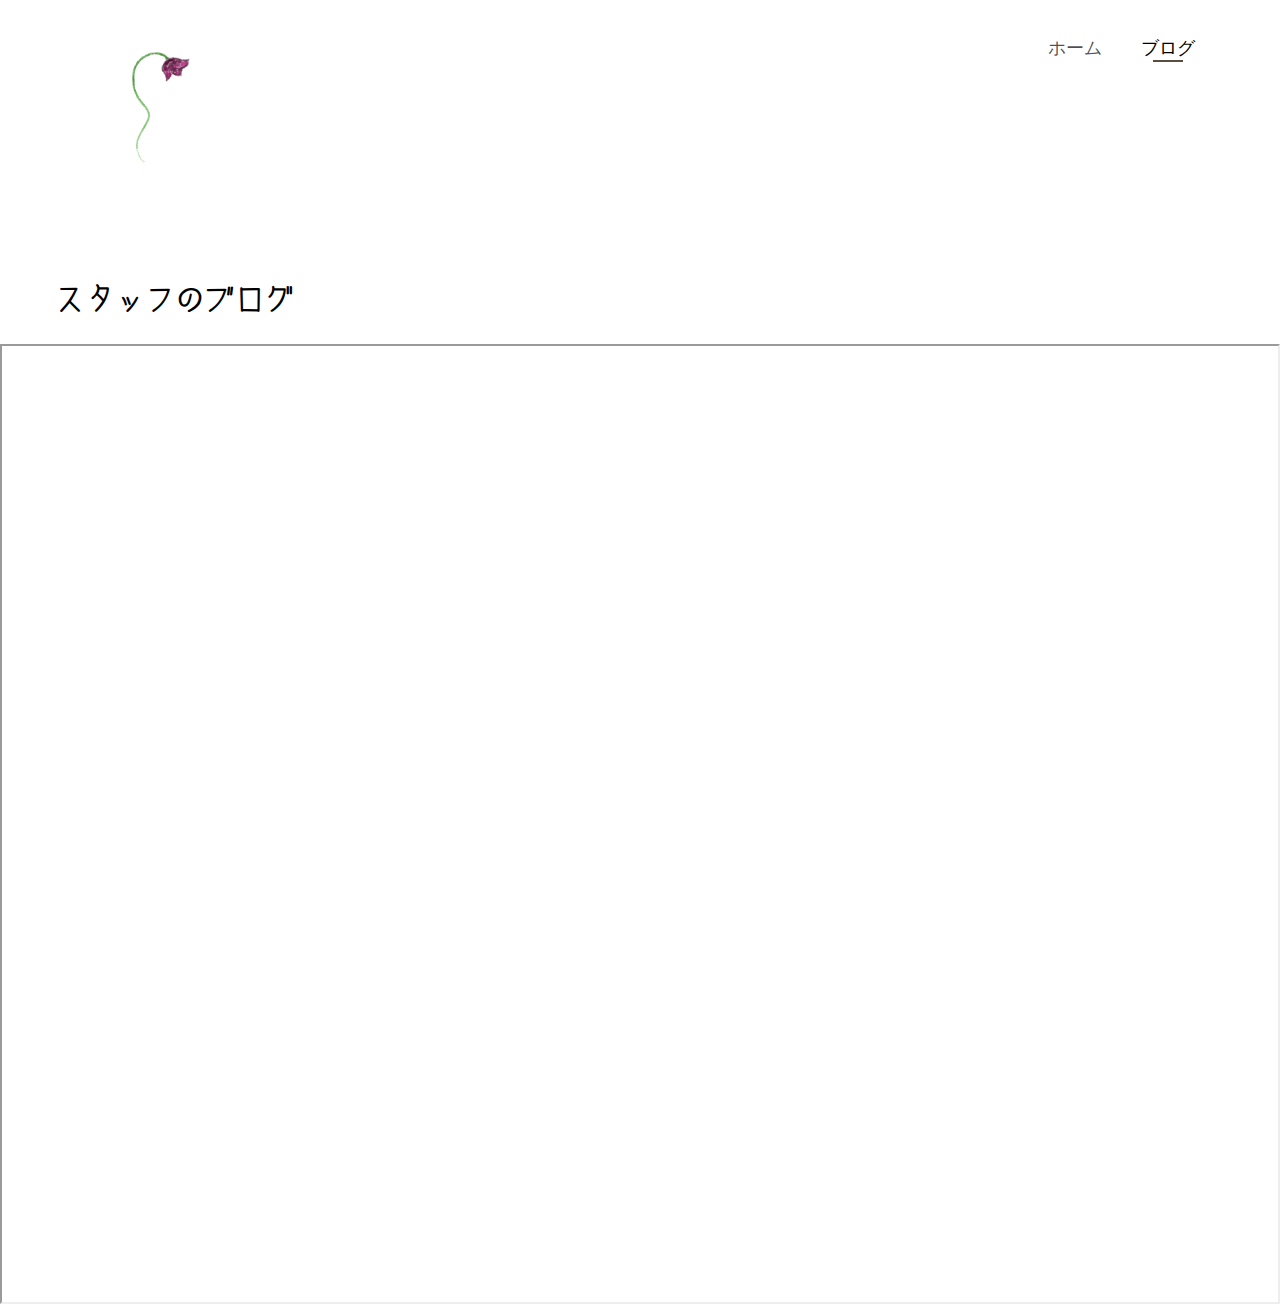
==== commit bd8fa854: "更新 2020年9月9日" ====
--- a/blog.html
+++ b/blog.html
@@ -82,7 +82,9 @@
                 <div class="container">
                     <div class="row">
                         <div class="col-xs-2">
-                            <div id="fh5co-logo"><a href="index.html">箱入りすみれ</a></div>
+                            <div id="fh5co-logo">
+                                <p><img src="images/logo.png" alt="うどんちゃん" class="img-responsive img-rounded"></p>
+                            </div>
                         </div>
                         <div class="col-xs-10 text-right menu-1">
                             <ul>
--- a/css/icomoon.css
+++ b/css/icomoon.css
@@ -1,12 +1,9 @@
 @font-face {
-    font-family: 'icomoon';
-    src:    url('fonts/icomoon.eot?1oniuf');
-    src:    url('fonts/icomoon.eot?1oniuf#iefix') format('embedded-opentype'),
-        url('fonts/icomoon.ttf?1oniuf') format('truetype'),
-        url('fonts/icomoon.woff?1oniuf') format('woff'),
-        url('fonts/icomoon.svg?1oniuf#icomoon') format('svg');
-    font-weight: normal;
-    font-style: normal;
+  font-family: 'icomoon';
+  src: url("../fonts/cinecaption226_light.eot");
+  src: url("../fonts/cinecaption226_light.eot?#iefix") format("embedded-opentype"),url("../fonts/cinecaption226_light.woff") format("woff"),url("../font/cinecaption226_light.ttf") format("truetype");
+  font-weight: normal;
+  font-style: normal;
 }
 
 [class^="icon-"], [class*=" icon-"] {
--- a/css/style.css
+++ b/css/style.css
@@ -1,6 +1,7 @@
 @font-face {
   font-family: 'icomoon';
-  src: url("../fonts/cinecaption226.ttf");
+  src: url("../fonts/cinecaption226_light.eot");
+  src: url("../fonts/cinecaption226_light.eot?#iefix") format("embedded-opentype"),url("../fonts/cinecaption226_light.woff") format("woff"),url("../font/cinecaption226_light.ttf") format("truetype");
   font-weight: normal;
   font-style: normal;
 }
@@ -522,7 +523,6 @@
 
 #fh5co-hero {
   height: 500px !important;
-  background: url(../images/loader.gif) no-repeat center center;
 }
 #fh5co-hero .btn {
   font-size: 24px;
@@ -1476,7 +1476,6 @@
   width: 100%;
   height: 100%;
   z-index: 9999;
-  background: url(../images/loader.gif) center no-repeat #fff;
 }
 
 .js .animate-box {
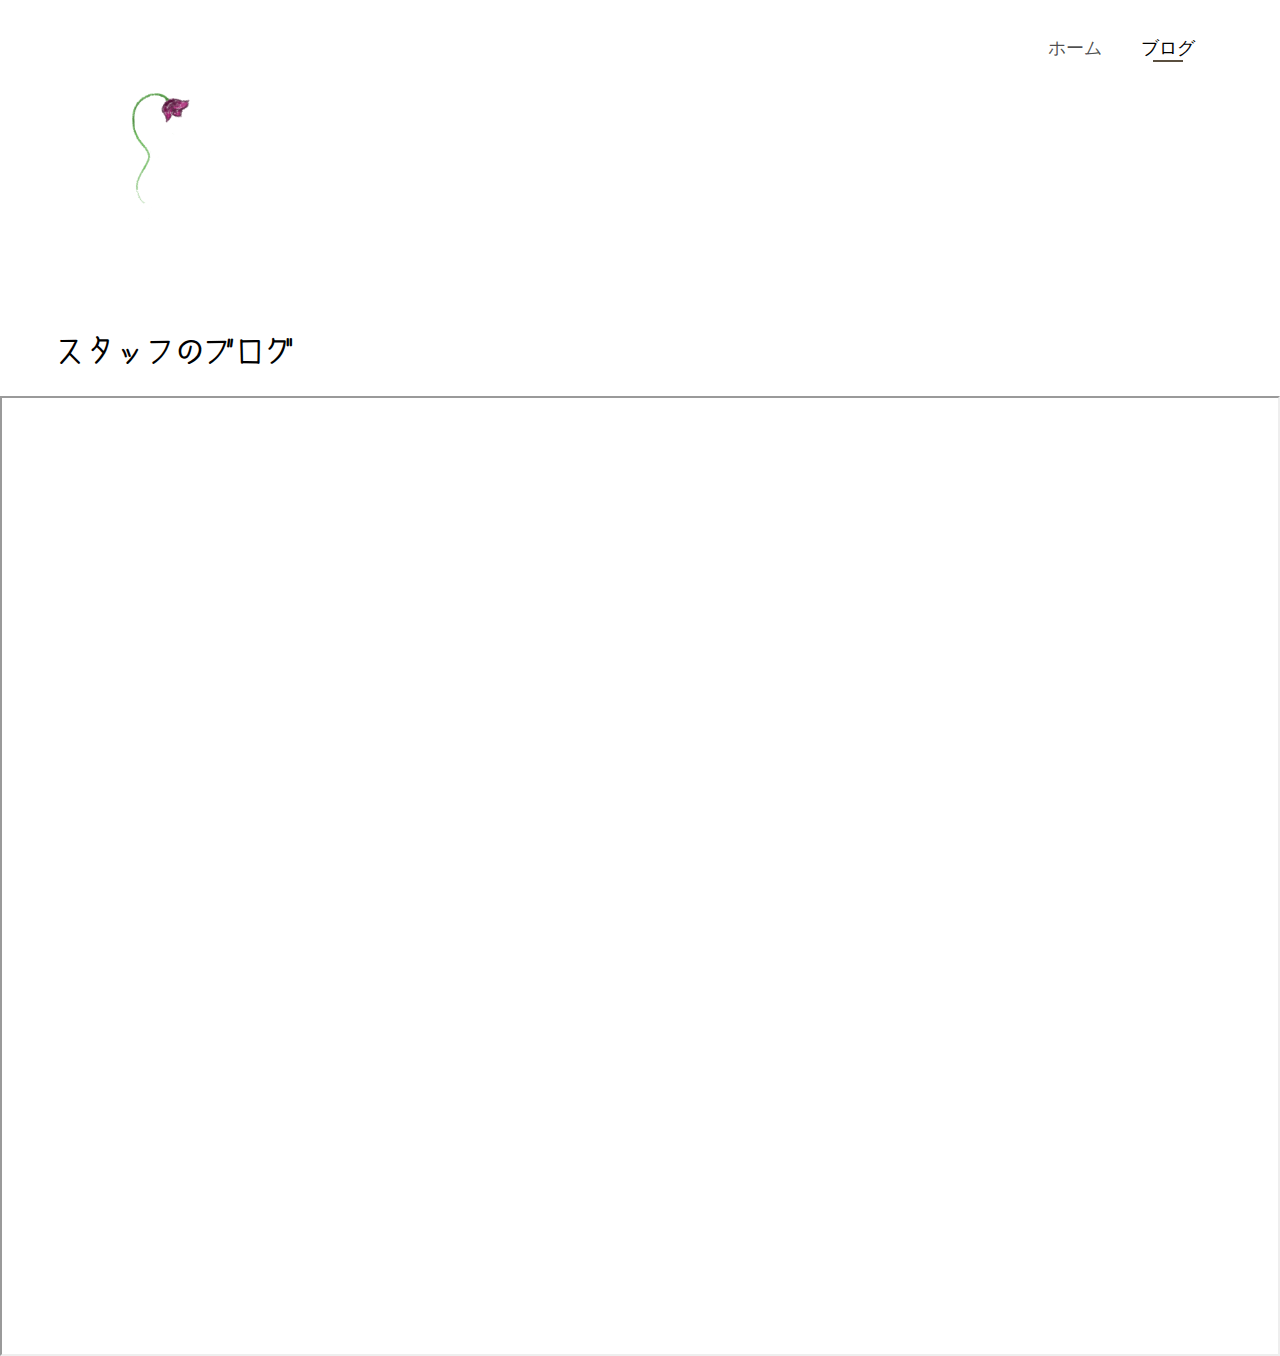
==== commit 94130604: "ロゴにaタグを追加してindex.htmlにジャンプするように修正" ====
--- a/blog.html
+++ b/blog.html
@@ -83,7 +83,9 @@
                     <div class="row">
                         <div class="col-xs-2">
                             <div id="fh5co-logo">
-                                <p><img src="images/logo.png" alt="うどんちゃん" class="img-responsive img-rounded"></p>
+                                <a href="index.html">
+                                <img src="images/logo.png" alt="うどんちゃん" class="img-responsive img-rounded">
+                                </a>
                             </div>
                         </div>
                         <div class="col-xs-10 text-right menu-1">
